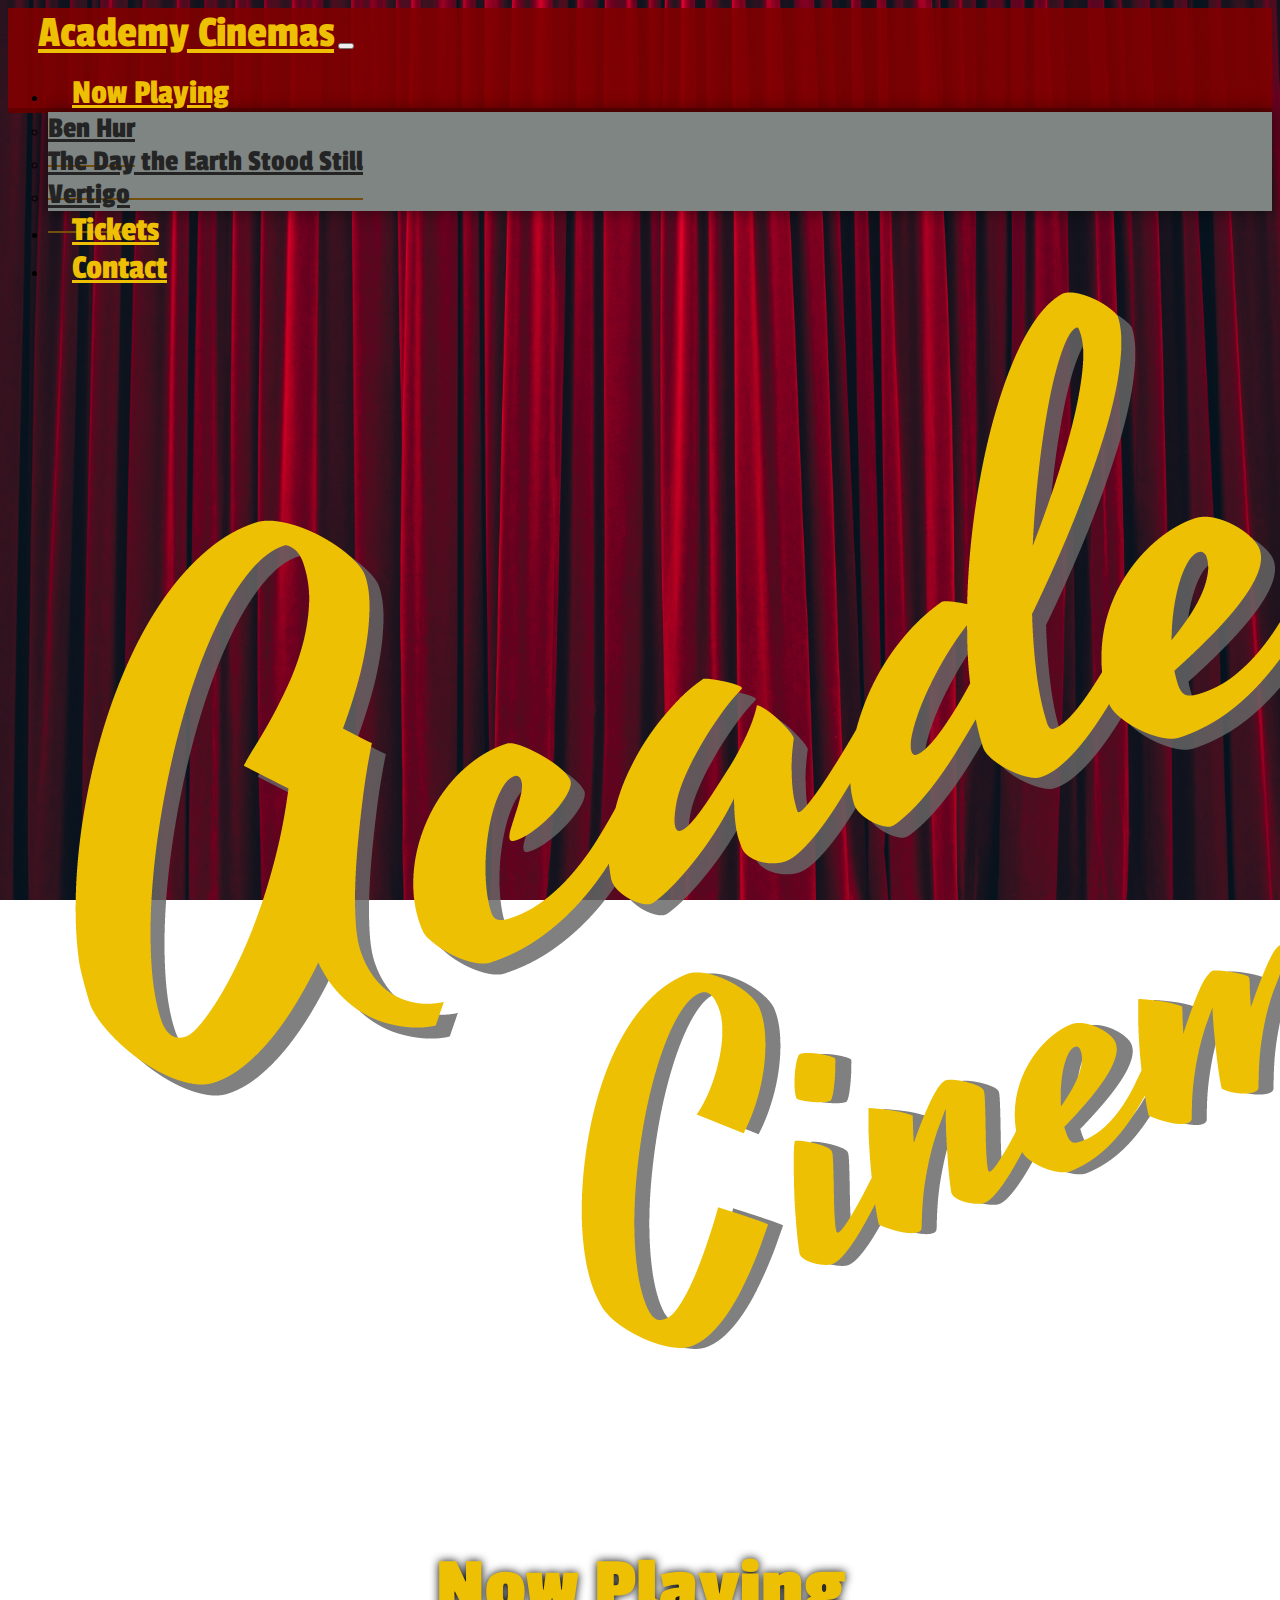
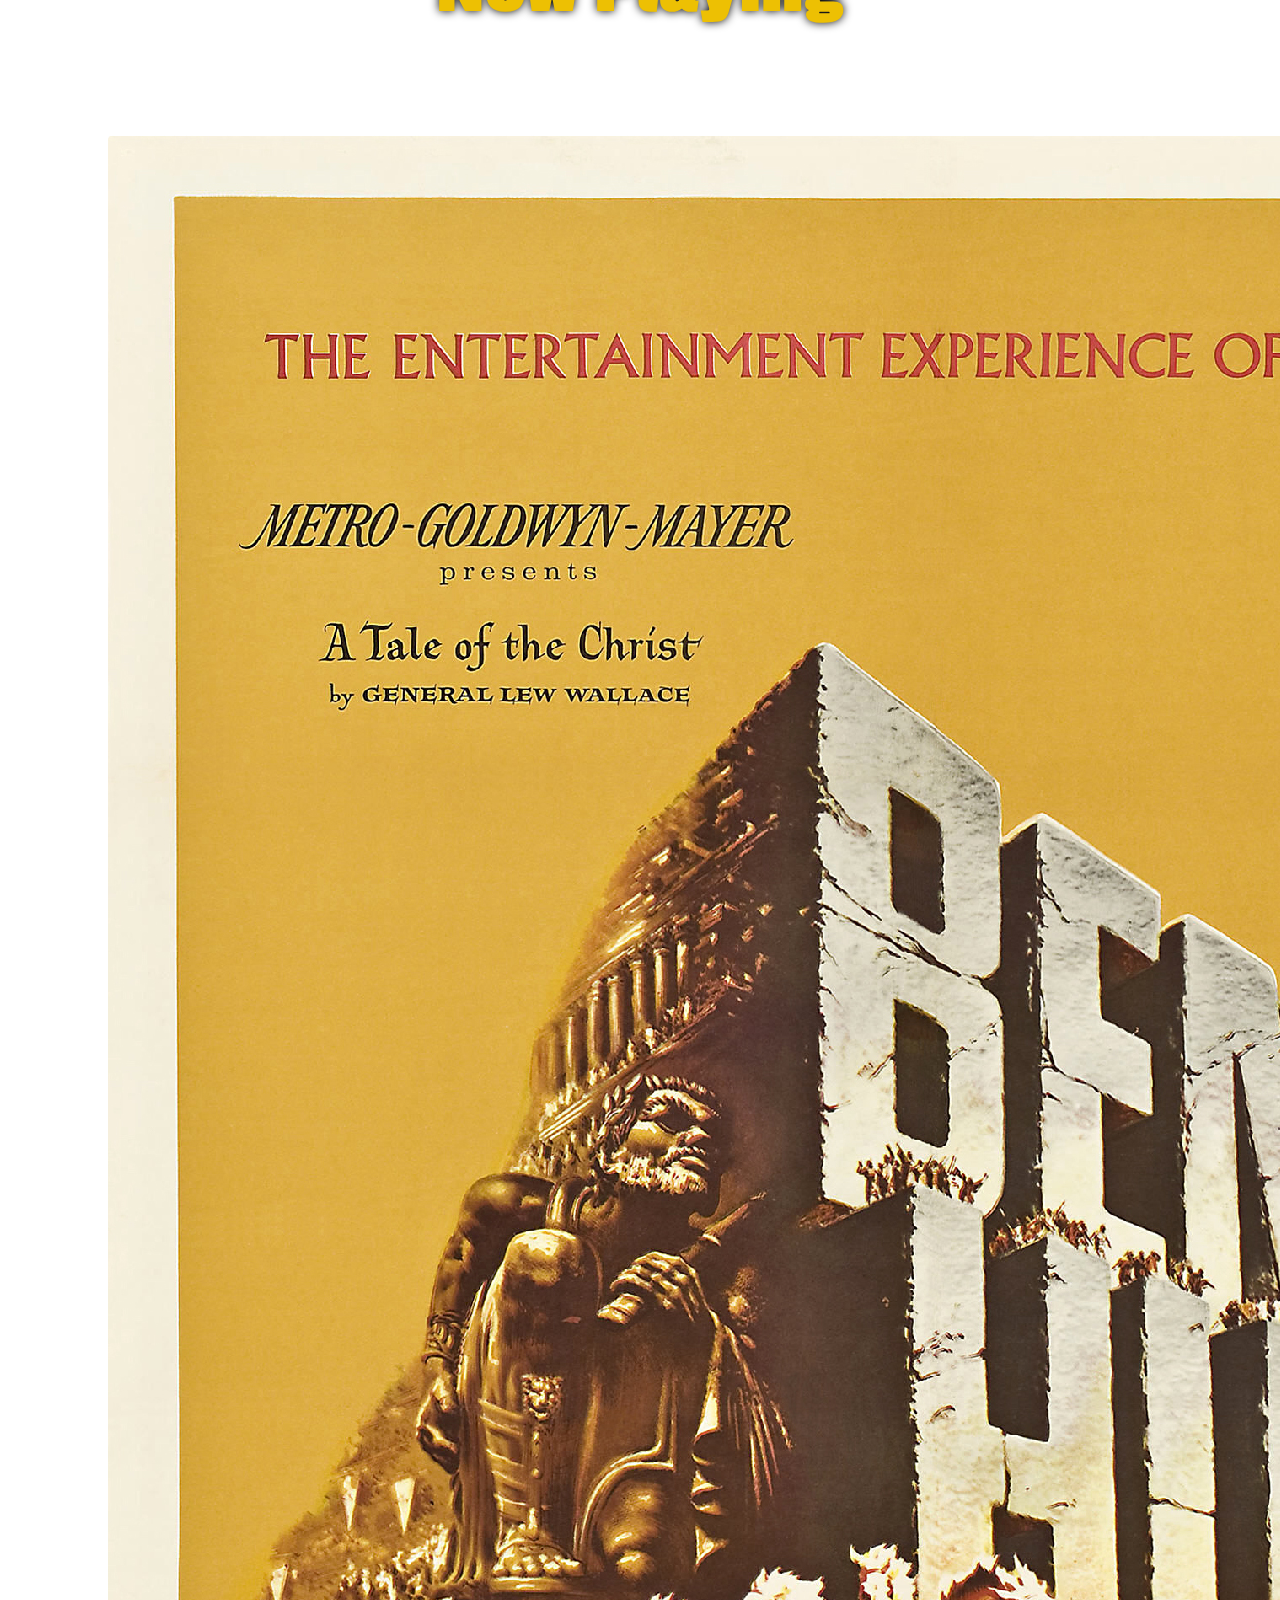
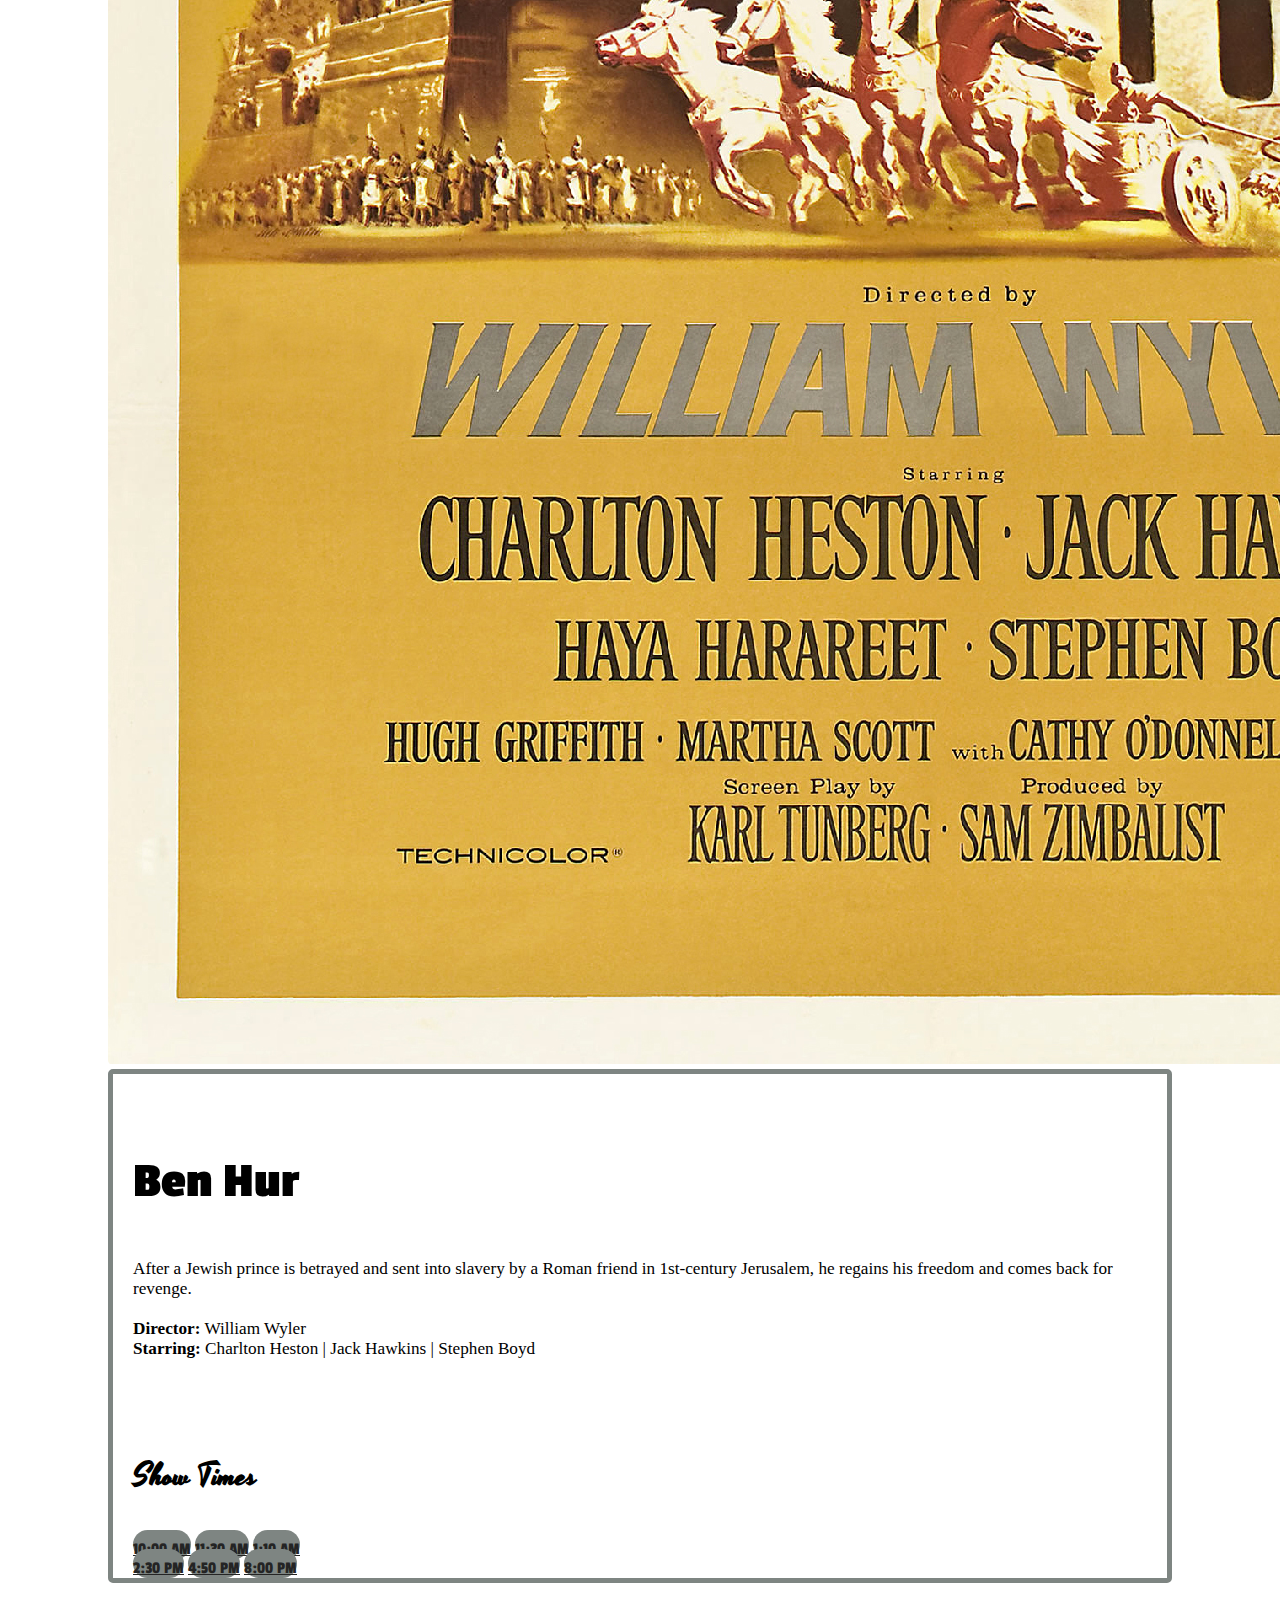
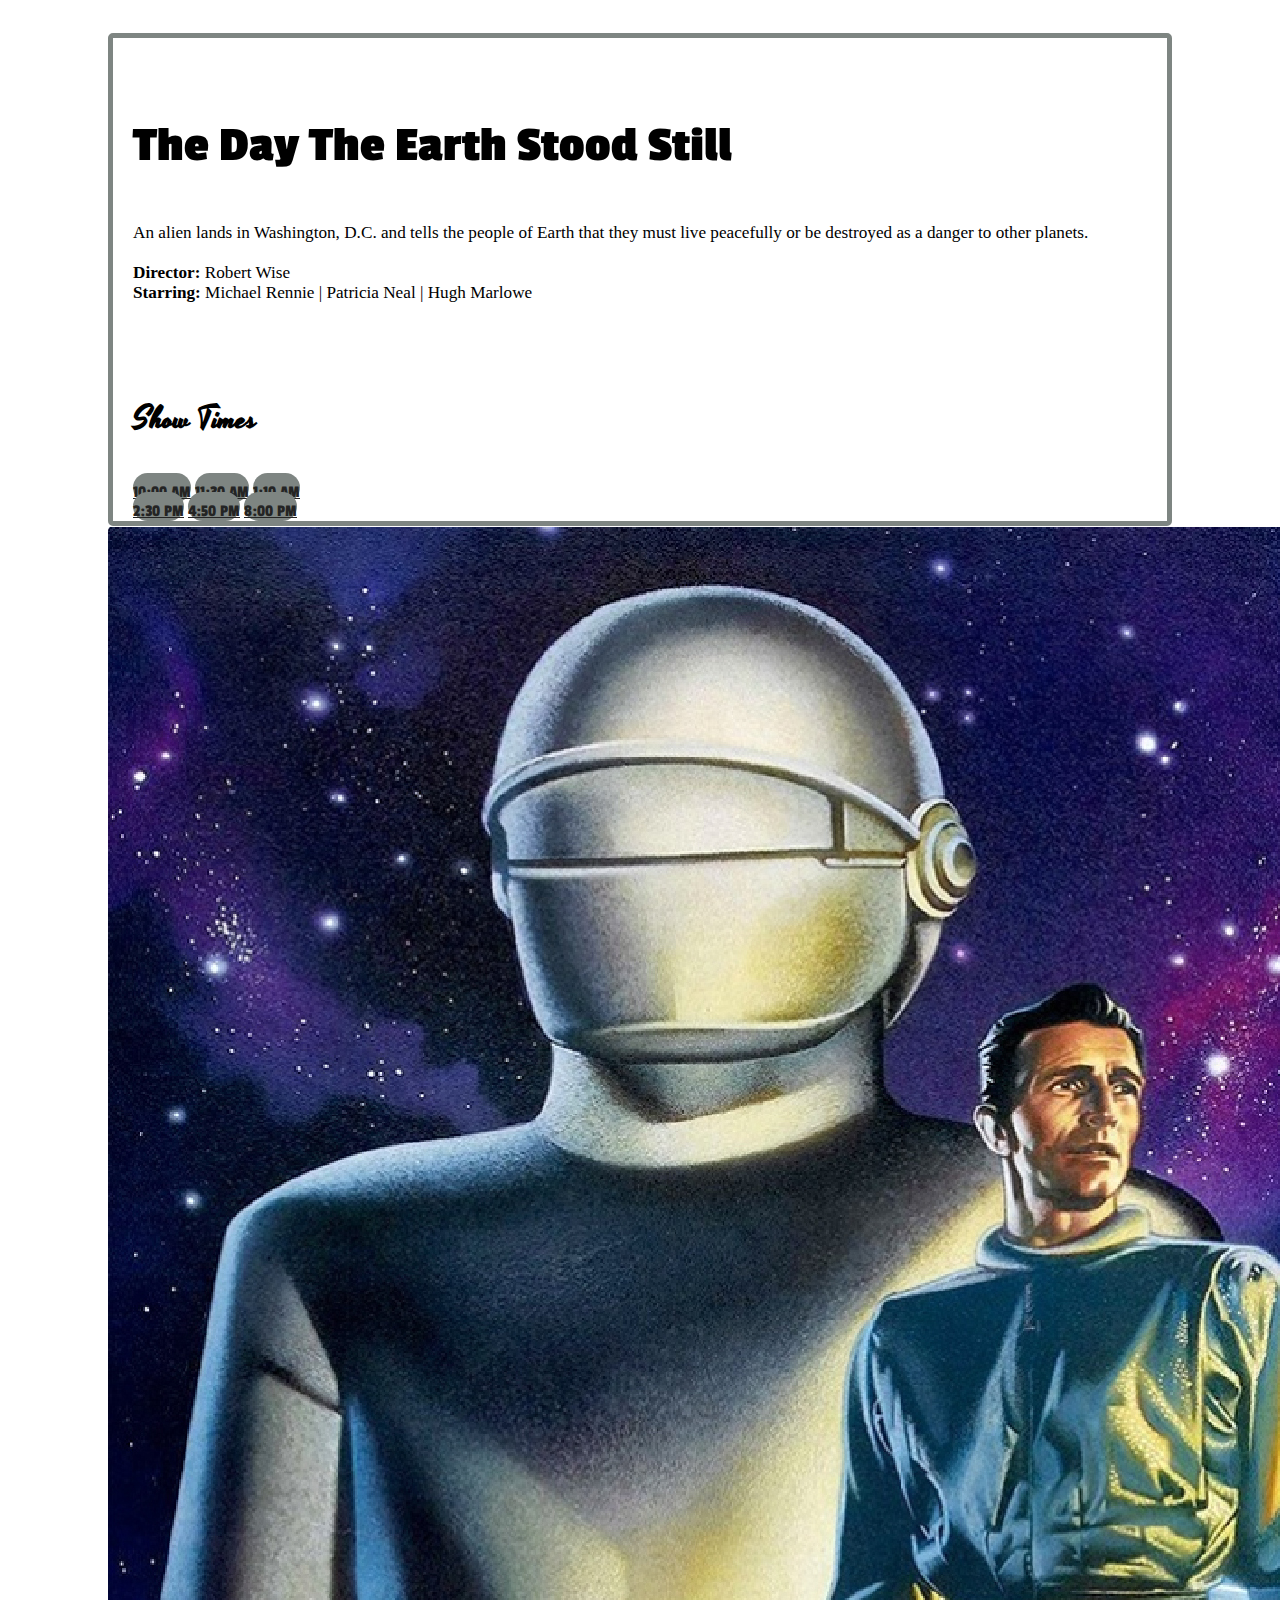
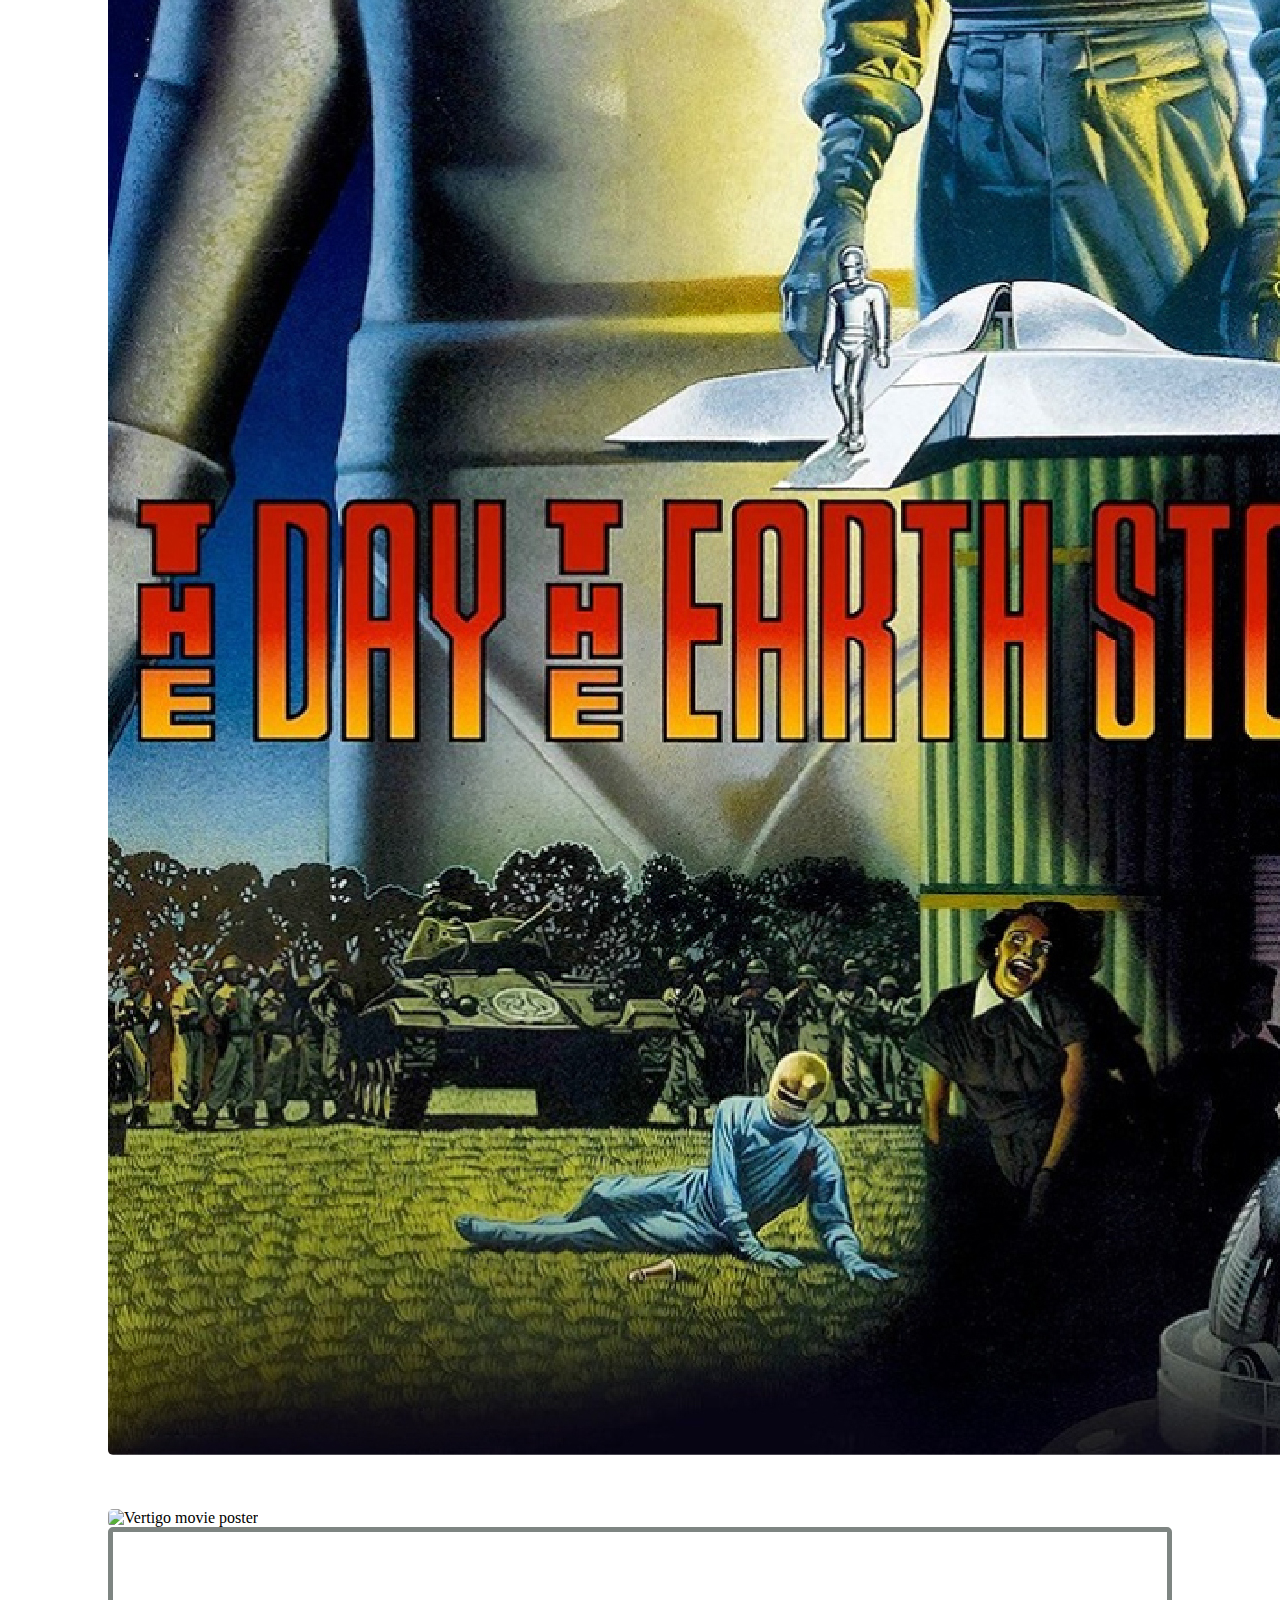
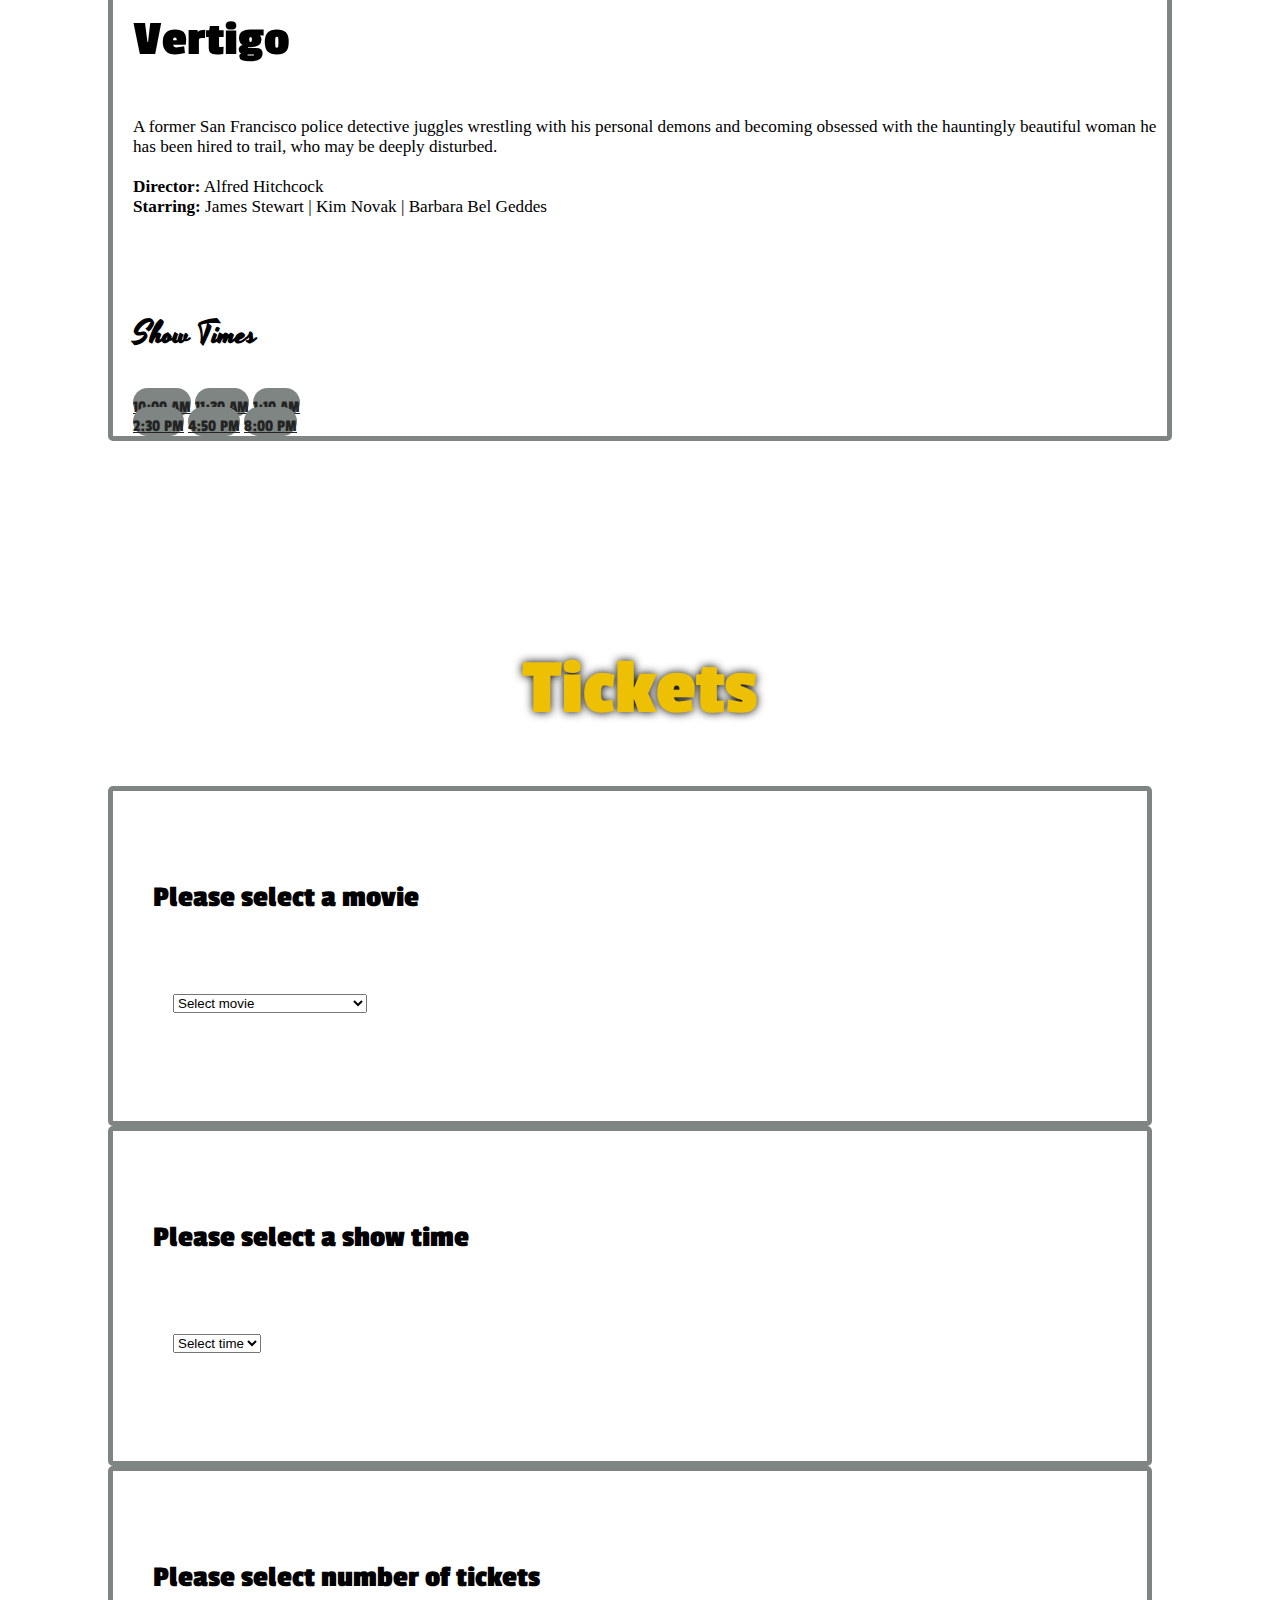
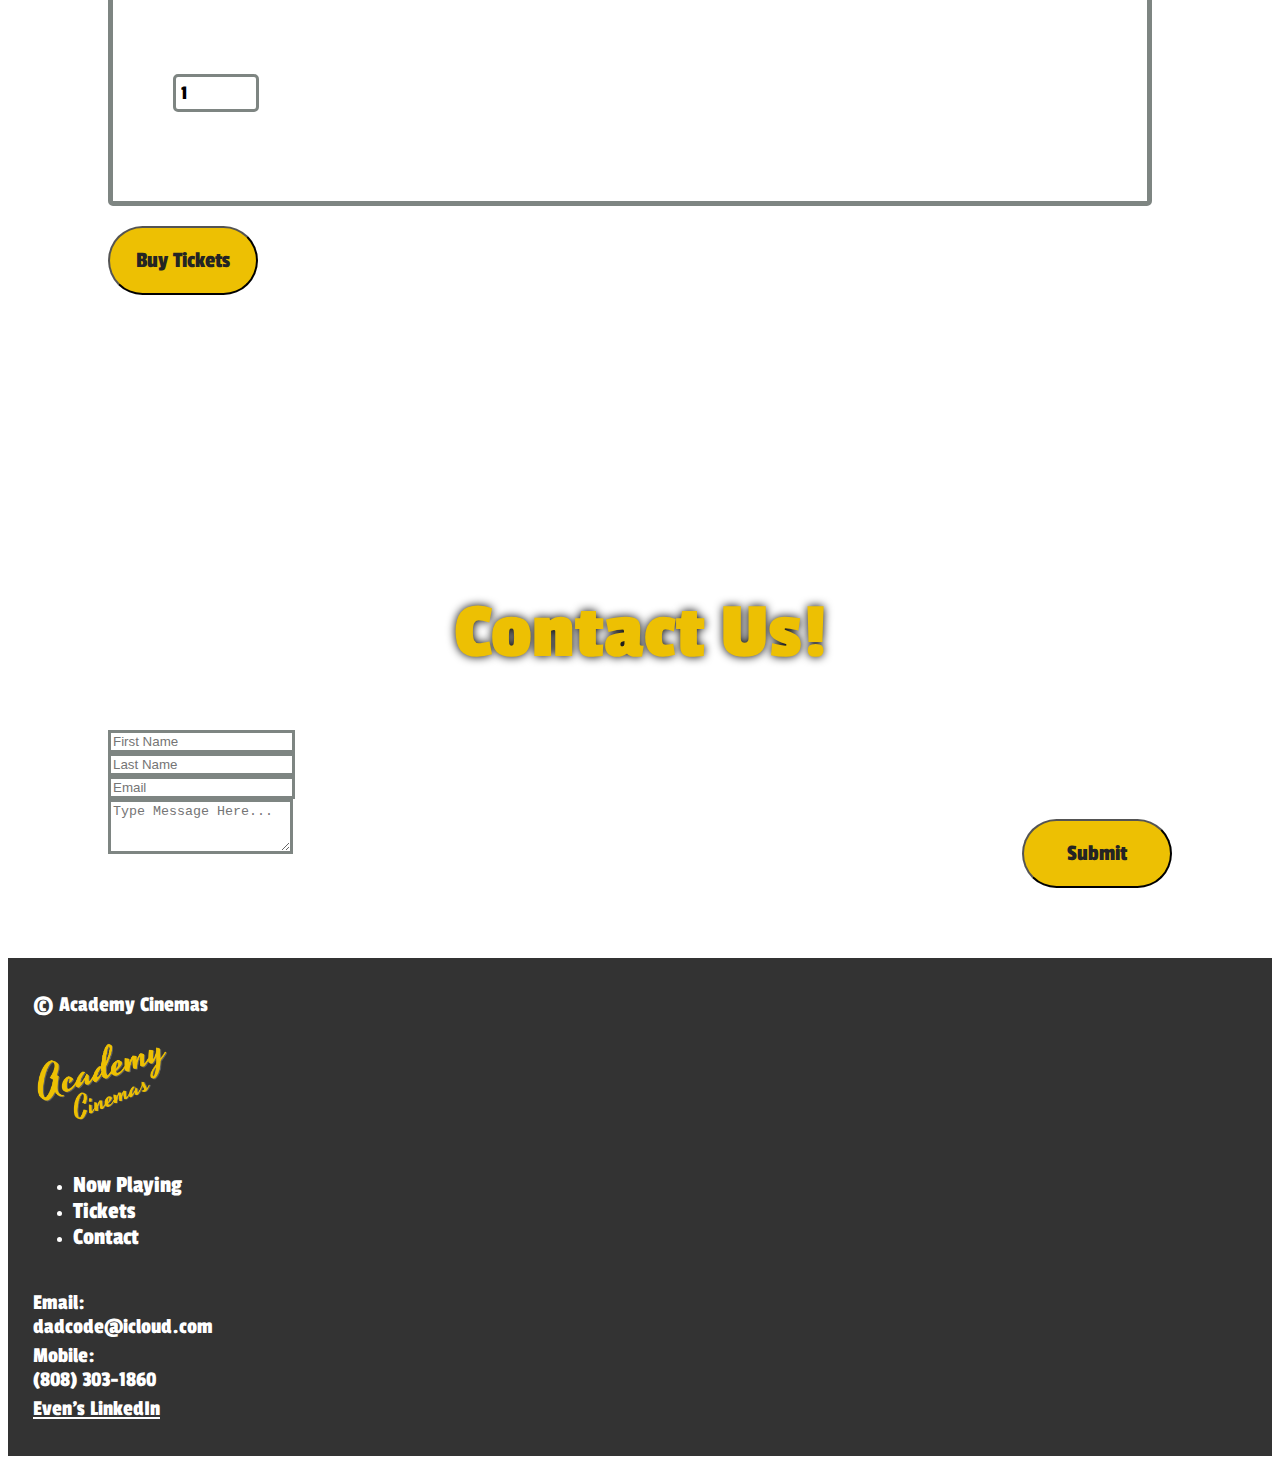
==== Projects/Academy-Cinemas/index.html @ 4727dcba "Imported projects into portfolio repository" ====
<!DOCTYPE html>
<html lang="en">
  <head>
    <meta charset="utf-8" />
    <meta name="viewport" content="width=device-width, initial-scale=1" />
    <title>Academy Cinemas</title>
    <!--BOOTSTRAP CSS-->
    <link
      href="https://cdn.jsdelivr.net/npm/bootstrap@5.2.3/dist/css/bootstrap.min.css"
      rel="stylesheet"
      integrity="sha384-rbsA2VBKQhggwzxH7pPCaAqO46MgnOM80zW1RWuH61DGLwZJEdK2Kadq2F9CUG65"
      crossorigin="anonymous" />
    <!--CUSTOM CSS listed last to override Bootstrap CSS
    based on levels of specificity-->
    <link href="css/custom.css" rel="stylesheet" />
    <!--Custom CSS for multiple screen sizes-->
    <link href="css/custom-css-media.css" rel="stylesheet" />
  </head>
  <body>
    <!--BOOTSTRAP JAVASCRIPT-->
    <script
      src="https://cdn.jsdelivr.net/npm/bootstrap@5.2.3/dist/js/bootstrap.bundle.min.js"
      integrity="sha384-kenU1KFdBIe4zVF0s0G1M5b4hcpxyD9F7jL+jjXkk+Q2h455rYXK/7HAuoJl+0I4"
      crossorigin="anonymous"></script>
    <!--NAVBAR-->
    <nav class="navbar navbar-expand-lg sticky-top">
      <div class="container-fluid">
        <a class="navbar-brand" href="#">Academy Cinemas</a>
        <button
          class="navbar-toggler"
          type="button"
          data-bs-toggle="collapse"
          data-bs-target="#navbarNavDropdown"
          aria-controls="navbarNavDropdown"
          aria-expanded="false"
          aria-label="Toggle navigation">
          <span class="navbar-toggler-icon"></span>
        </button>
        <div class="collapse navbar-collapse" id="navbarNavDropdown">
          <ul class="navbar-nav">
            <li class="nav-item dropdown">
              <a
                class="nav-link dropdown-toggle"
                href="#"
                role="button"
                data-bs-toggle="dropdown"
                aria-expanded="false">
                Now Playing
              </a>
              <ul class="dropdown-menu">
                <li><a class="dropdown-item" href="#ben-hur">Ben Hur</a></li>
                <li>
                  <a class="dropdown-item" href="#stood-still"
                    >The Day the Earth Stood Still</a
                  >
                </li>
                <li>
                  <a class="dropdown-item" href="#vertigo">Vertigo</a>
                </li>
              </ul>
            </li>
            <li class="nav-item">
              <a class="nav-link" href="#tickets">Tickets</a>
            </li>
            <li class="nav-item">
              <a class="nav-link" href="#contact">Contact</a>
            </li>
          </ul>
        </div>
      </div>
    </nav>
    <!--LOGO-->
    <header class="row justify-content-center">
      <img
        src="images/logo.png"
        class="img-fluid col-lg-6"
        id="header-image"
        alt="Academy Cinemas logo" />
    </header>
    <!--NOW PLAYING-->
    <section>
      <div class="container" id="now-playing">
        <h1>Now Playing</h1>
        <!--BEN-HUR-->
        <div class="d-flex flex-row flex-wrap spacer" id="ben-hur">
          <div class="col-lg-5 mx-auto">
            <img
              src="images/ben-hur.jpg"
              class="img-fluid"
              alt="Ben Hur movie poster" />
          </div>
          <div class="card col-lg-5 mx-auto">
            <div class="card-body">
              <h3 class="card-title">Ben Hur</h3>
              <!--BEN-HUR MOVIE DESCRIPTION-->
              <p class="lead">
                After a Jewish prince is betrayed and sent into slavery by a
                Roman friend in 1st-century Jerusalem, he regains his freedom
                and comes back for revenge.
                <br />
                <br />
                <strong> Director:</strong> William Wyler
                <br />
                <strong>Starring:</strong> Charlton Heston | Jack Hawkins |
                Stephen Boyd
              </p>
              <br />
              <br />
              <!--BEN-HUR SHOW TIMES-->
              <h4 class="card-title">Show Times</h4>
              <div class="row">
                <div class="col">
                  <a class="btn" href="#tickets" role="button">10:00 AM</a>
                  <a class="btn" href="#tickets" role="button">11:30 AM</a>
                  <a class="btn" href="#tickets" role="button">1:10 AM</a>
                </div>
              </div>
              <div class="row">
                <div class="col">
                  <a class="btn" href="#tickets" role="button">2:30 PM</a>
                  <a class="btn" href="#tickets" role="button">4:50 PM</a>
                  <a class="btn" href="#tickets" role="button">8:00 PM</a>
                </div>
              </div>
            </div>
          </div>
        </div>
        <!--THE DAY THE EARTH STOOD STILL-->
        <div class="d-flex flex-row flex-wrap-reverse spacer" id="stood-still">
          <div class="card col-lg-5 mx-auto">
            <div class="card-body">
              <h3 class="card-title">The Day The Earth Stood Still</h3>
              <!--THE DAY THE EARTH STOOD STILL MOVIE DESCRIPTION-->
              <p class="lead">
                An alien lands in Washington, D.C. and tells the people of Earth
                that they must live peacefully or be destroyed as a danger to
                other planets.
                <br />
                <br />
                <strong> Director:</strong> Robert Wise
                <br />
                <strong>Starring:</strong> Michael Rennie | Patricia Neal | Hugh
                Marlowe
              </p>
              <br />
              <br />
              <!--THE DAY THE EARTH STOOD STILL SHOW TIMES-->
              <h4 class="card-title">Show Times</h4>
              <div class="row">
                <div class="col">
                  <a class="btn" href="#tickets" role="button">10:00 AM</a>
                  <a class="btn" href="#tickets" role="button">11:30 AM</a>
                  <a class="btn" href="#tickets" role="button">1:10 AM</a>
                </div>
              </div>
              <div class="row">
                <div class="col">
                  <a class="btn" href="#tickets" role="button">2:30 PM</a>
                  <a class="btn" href="#tickets" role="button">4:50 PM</a>
                  <a class="btn" href="#tickets" role="button">8:00 PM</a>
                </div>
              </div>
            </div>
          </div>
          <div class="col-lg-5 mx-auto">
            <img
              src="images/earth-stood-still.jpg"
              class="img-fluid"
              alt="The Day The Earth Stood Still movie poster" />
          </div>
        </div>
        <!--VERTIGO-->
        <div class="d-flex flex-row flex-wrap spacer" id="vertigo">
          <div class="col-lg-5 mx-auto">
            <img
              src="images/vertigo.jpg"
              class="img-fluid"
              alt="Vertigo movie poster" />
          </div>
          <div class="card col-lg-5 mx-auto">
            <div class="card-body">
              <h3 class="card-title">Vertigo</h3>
              <!--VERTIGO DESCRIPTION-->
              <p class="lead">
                A former San Francisco police detective juggles wrestling with
                his personal demons and becoming obsessed with the hauntingly
                beautiful woman he has been hired to trail, who may be deeply
                disturbed.
                <br />
                <br />
                <strong> Director:</strong> Alfred Hitchcock
                <br />
                <strong>Starring:</strong> James Stewart | Kim Novak | Barbara
                Bel Geddes
              </p>
              <br />
              <br />
              <!--VERTIGO SHOW TIMES-->
              <h4 class="card-title">Show Times</h4>
              <div class="row">
                <div class="col">
                  <a class="btn" href="#tickets" role="button">10:00 AM</a>
                  <a class="btn" href="#tickets" role="button">11:30 AM</a>
                  <a class="btn" href="#tickets" role="button">1:10 AM</a>
                </div>
              </div>
              <div class="row">
                <div class="col">
                  <a class="btn" href="#tickets" role="button">2:30 PM</a>
                  <a class="btn" href="#tickets" role="button">4:50 PM</a>
                  <a class="btn" href="#tickets" role="button">8:00 PM</a>
                </div>
              </div>
            </div>
          </div>
        </div>
      </div>
    </section>
    <!--TICKETS-->
    <section>
      <div class="container spacer" id="tickets">
        <h1>Tickets</h1>
        <div class="d-flex flex-row flex-wrap">
          <!--MOVIE SELECTION-->
          <div class="col">
            <div class="card text-center">
              <h5 class="card-title">Please select a movie</h5>
              <div class="card-body">
                <select class="form-select" aria-label="Movie title selection">
                  <option selected>Select movie</option>
                  <option value="1">Ben-Hur</option>
                  <option value="2">The Day the Earth Stood Still</option>
                  <option value="3">Vertigo</option>
                </select>
              </div>
            </div>
          </div>
          <!--TIME SELECTION-->
          <div class="col">
            <div class="card text-center">
              <h5 class="card-title">Please select a show time</h5>
              <div class="card-body">
                <select class="form-select" aria-label="Show time selection">
                  <option selected>Select time</option>
                  <option value="1">10:00 AM</option>
                  <option value="2">11:30 AM</option>
                  <option value="3">1:10 PM</option>
                  <option value="4">2:30 PM</option>
                  <option value="5">4:50 PM</option>
                  <option value="6">8:00 PM</option>
                </select>
              </div>
            </div>
          </div>
          <!--NUMBER OF TICKETS-->
          <div class="col">
            <div class="card text-center">
              <h5 class="card-title">Please select number of tickets</h5>
              <div class="card-body">
                <input type="number" id="quantity" value="1" step="1" />
              </div>
            </div>
          </div>
        </div>
        <!--BUT TICKETS BUTTON-->
        <div class="row justify-content-center">
          <div class="col-auto">
            <button type="submit" class="btn yellow-btn">Buy Tickets</button>
          </div>
        </div>
      </div>
    </section>
    <!--CONTACT FORM-->
    <section>
      <div class="container" id="contact">
        <h1>Contact Us!</h1>
        <div class="row gy-4">
          <div class="col">
            <input type="text" class="form-control" placeholder="First Name" />
          </div>
          <div class="col">
            <input type="text" class="form-control" placeholder="Last Name" />
          </div>
          <div>
            <input type="email" class="form-control" placeholder="Email" />
          </div>
          <div>
            <textarea
              class="form-control"
              rows="3"
              placeholder="Type Message Here..."></textarea>
            <button type="submit" class="btn yellow-btn" id="contact-submit">
              Submit
            </button>
          </div>
        </div>
      </div>
    </section>
    <!--FOOTER-->
    <section>
      <div class="container-fluid footer-container">
        <div class="row">
          <div class="col-md-3 text-center footer-column">
            <p class="footer-text">&copy; Academy Cinemas</p>
          </div>
          <div class="col-md-3 text-center footer-column">
            <img
              src="images/logo.png"
              alt="Academy Cinemas logo"
              class="footer-img" />
          </div>
          <div class="col-md-3 text-center footer-column">
            <ul class="nav flex-column">
              <li class="nav-item">
                <a href="#now-playing" class="nav-link footer-text"
                  >Now Playing</a
                >
              </li>
              <li class="nav-item">
                <a href="#tickets" class="nav-link footer-text">Tickets</a>
              </li>
              <li class="nav-item">
                <a href="#contact" class="nav-link footer-text">Contact</a>
              </li>
            </ul>
          </div>
          <div class="col-md-3 text-center footer-column">
            <p class="footer-text">Email:<br />dadcode@icloud.com</p>
            <p class="footer-text">Mobile:<br />(808) 303-1860</p>
            <p class="footer-text">
              <a
                href="https://www.linkedin.com/in/wiseinvestment/"
                class="footer-text">
                Even's LinkedIn
              </a>
            </p>
          </div>
        </div>
      </div>
    </section>
  </body>
</html>
---- Projects/Academy-Cinemas/css/custom.css ----
/*Font Passion One from fonts.google.com*/
@import url('https://fonts.googleapis.com/css2?family=Passion+One&display=swap');
/*Font Yesteryear from fonts.google.com*/
@import url('https://fonts.googleapis.com/css2?family=Yesteryear&display=swap');

/*Creates global CSS variables that can be reused
throughout the file*/
:root{
    --main-color: rgb(126, 133, 130);
    --main-color-accent: rgb(237, 192, 3);
    --main-color-transparent: rgba(126, 133, 130, 0.8);
    --secondary-color: rgba(128, 0, 0, 0.9);
    --accent-color: rgb(36, 36, 36);
    --accent-text-color: rgb(255, 255, 255);
    --main-font-family: 'Passion One', cursive;
    --secondary-font-family: "Yesteryear", cursive;
}

html{
    scroll-padding-top: 100px;
}

body{
    background-image: url(../images/theater-curtains.jpg);
    background-size: 100% 120%; /*100% horizontally and
    120% vertically*/
    background-attachment: fixed;
    overflow-x: hidden; /*Removes left to right scroll bar*/
}

/*NAVBAR*/

.navbar{
    background-color: var(--secondary-color);
    border-bottom: 5px solid rgb(98, 0, 0);
    height: 100px;
}

/*Affects the title in the navebar Academy Cinemas*/
.navbar-brand{
    color: var(--main-color-accent);
    font-family: var(--main-font-family);
    font-size: 45px;
    padding-left: 30px;
}

.nav-link{
    color: var(--main-color-accent);
    font-family: var(--main-font-family);
    font-size: 35px;
}

/*Affects the hover state of the links in the navbar*/
.nav-link:hover{
    color: var(--main-color-transparent);
    text-shadow: 0 0 3px rgba(255, 123, 0, 0, 0.6);
}

/*Set the color of the link that has been clicked on
in other words the "active link"*/
.nav-link:focus{
    color: var(--accent-text-color);
    text-shadow: 0 0 3px rgba(255, 123, 0, 0, 0.6);
}

/*Adjusts the left padding of the navbar links*/
.navbar-expand-lg .navbar-nav .nav-link{
    padding-left: 1.5rem;
}

/*MOVIE DROP DOWN MENU*/

/*Targets the drop down menu that contains the links for
each movie title*/
.dropdown-menu{
    border: none; /*Removes the thin black border*/
    border-radius: 0;
    box-shadow: 0px 0px 16px 2px rgba(0, 0, 0, 0.4);
    background-color: var(--main-color);
    padding: 0px; /*Overrides Bootsraps padding on the
    top and bottom of the drop down menu*/
}

/*Sets up the styling for each movie link in the
drop down menu*/
.dropdown-item{
    color: var(--accent-color);
    font-family: var(--main-font-family);
    text-align: center;
    font-size: 30px;
    padding-top: 15px; /*Adds some space to the top of
    each link to center them*/
    padding-bottom: 20px; /*Adds some space to the bottom
    of each link  to center them*/
    border-bottom: 2px solid rgb(117, 77, 13);
}

.dropdown-item:hover, .dropown-item:focus{
    color: var(--accent-text-color);
    background-color: var(--main-color);
}

/*MOBILE MENU*/

.navebar-toggler{
    border: none;
    transition: 0.5s ease;
}

.navbar-toggler:focus{
    box-shadow: 0 0 0 var(--bs-navbar-toggler-focus-width) rgb(98, 0, 0);
    transition: 0.5s ease;
}

.navbar-toggler-icon{
    background-image: url("data:image/svg+xml,%3csvg xmlns='http://www.w3.org/2000/svg' viewBox='0 0 30 30'%3e%3cpath stroke='rgb%28237, 192, 3%29' stroke-linecap='round' stroke-miterlimit='10' stroke-width='2' d='M4 7h22M4 15h22M4 23h22'/%3e%3c/svg%3e");
}

/*HEADER IMAGE*/

#header-image{
    padding-top: 150px;
}

/*GENERAL STYLING*/

h1, h2, h4, h5, p{
   cursor: default; /*Changes the cursor back to the
   default arrow instead of a text cursor when hovering
   your ouse over text*/
}

h1{
    font-family: var(--main-font-family);
    color: var(--main-color-accent);
    text-shadow: 0 0 10px rgb(0, 0, 0);
    text-align: center;
    font-size: 100px;
}

h3{
   font-family: var(--main-font-family); 
   font-size: 50px;
}

h5{
    font-size: 30px;
    font-family: var(--main-font-family);
}

h4{
    font-family: var(--secondary-font-family);
    font-size: 25px;
}

b{
   font-weight: 600; 
}

img{
    border-radius: 5px;
}

/*MOVIE CARDS*/

.container{
    padding: 100px;
}

.card{
    border: 5px solid var(--main-color);
    border-radius: 5px;
    background-color: rgba(255, 255, 255, 0.9);

}

.card-body{
    padding-top: 30px;
    padding-left: 20px;
}

.spacer{
    padding-top: 50px;
}

/*BUTTONS*/

/*Creates the main styling for buttons that contain the
Boootstrap .btn class*/
.btn{
    background-color: var(--main-color);
    border-radius: 20px;
    margin-top: 5px;
    margin-bottom: 10px;
    padding-top: 10px;
    color: var(--accent-color);
    font-family: var(--main-font-family);
    font-size: 18px;
}

.btn:focus{
    border-color: transparent; /*Overrides Bootstraps dark
    border when the user clicks on the button*/
    background-color: var(--main-color);
    color: var(--accent-text-color);
}

.btn:hover{
    border-color: transparent;
    background-color: var(--main-color);
    color: var(--accent-text-color);
}

/*Added styling for yellow buttons for the buy tickets and
contact form sections*/
.yellow-btn{
    background-color: var(--main-color-accent);
    padding: 20px;
    border-radius: 40px;
    font-size: 25px;
    color: var(--accent-color);
    width: 150px;
    margin-top: 20px;
    margin-bottom: 40px;
}

.yello-btn:hover, .yellow-btn:focus{
    background-color: var(--main-color-accent);
    color: var(--accent-text-color);
}

/*TICKET CARDS*/

/*Specifically styles the card class within the element
containing the tickets id*/
#tickets .card{
    padding: 40px;
    height: 250px;
    margin-right: 20px;
    background-color: white;
}

.forms-select{
    font-family: var(--main-font-family);
    font-size: 20px;
    border: 3px solid var(--main-color);
    transition: border-color 0.5s ease-in;
}

.form-select:focus{
    border-color: var(--secondary-color);
    box-shadow: none; /*Overrides bootstraps box shadow*/
    transition: 0.5s ease;
}

/*Select number of tickets input*/
input[type="number"]{
    width: 70px;
    padding: 5px;
    border: 3px solid var(--main-color);
    border-radius: 5px;
    font-family: var(--main-font-family);
    font-size: 20px;
    transition: border-color 0.5s ease-in;
}

input[type="number"]:focus{
    border: 3px solid var(--secondary-color);
    transition: 0.5s ease-in;
    outline: 0; /*Removes the default outline set by
    the browser*/
}

/*CONTACT FORM*/

.form-control{
    border: 3px solid var(--main-color);
    transition: 1s ease;
}

/*Overides Bootstrap's focus effect*/
.form-control:focus{
    color: #212529;
    border-color: var(--secondary-color);
    box-shadow: 0 0 0px .25rem var(--main-color);
}

/*Adjusts the contact form submit button to the right
side of the screen*/
#contact-submit{
    float: right;
}

/*FOOTER*/
footer{
    border-top: 5px solid var(--main-color);
    background-color: rgba(0, 0, 0, 0.6);
    margin: 0px -15px 0px -15px; /*Extends the footer beyond
    the webpage on the left and right sides leaving no
    white space*/
}

.footer-text{
    font-family: var(--main-font-family);
    color: var(--accent-text-color);
    font-size: 30px;
}


/*Specifically styles the footer image separate from the
other images on the page and overides the img type selector styling*/
.footer-img{
    width: auto;
    height: 130px;
}

/*CONTACT FOOTER*/

.contact-container{
    background-color: rgba(0, 0, 0, 0.6);
    border-top: 5px solid var(--main-color);
    padding: 20px;
    text-align: center;
    margin: 0px -15px 0px -15px;
    margin-top: 0;
}

.contact-title{
    font-family: var(--main-font-family);
    color: var(--accent-text-color);
    font-size: 30px;
    margin-bottom: 20px;
}

.contact-info{
    font-family: var(--main-font-family);
    color: var(--accent-text-color);
    font-size: 18px;
    line-height: 1.6;
    margin-bottom:10px;
}

/* Augmented Footer Section */
.footer-container {
    background-color: rgba(0, 0, 0, 0.8);
    padding: 20px 15px;
    color: var(--accent-text-color);
  }
  
  .footer-column {
    padding: 10px;
  }
  
  .footer-img {
    height: 80px;
    margin-bottom: 10px;
  }
  
  .nav-link.footer-text {
    color: var(--accent-text-color);
    font-size: 24px;
    text-decoration: none;
  }
  
  .nav-link.footer-text:hover {
    color: var(--main-color-accent);
  }
  
  .footer-text {
    font-size: 22px;
    margin: 5px 0;
  }
---- Projects/Academy-Cinemas/css/custom-css-media.css ----
@media screen and (min-width: 990px){
    /*calc(minimum size + (maximum size - minimum size) *
    ((Viewport width percentage - minimum viewport width) /
    (maximum viewport width - minimum viewport width)))*/
    h1{
       font-size: calc(50px + (100 - 50) * ((100vw - 320px) / (1920 - 320))) 
    }

    h4{
        font-size: calc(25px + (35 - 25) * ((100vw - 320px) / (1920 - 320)));
    }

    .lead, .btn{
        font-size: calc(16px + (18 - 16) * ((100vw - 320px) / (1920 - 320)));
    }

    .yellow-btn{
        font-size: calc(20px + (25 - 20) * ((100vw - 320px) / (1920 - 320)));
    }
}

@media screen and (max-width: 990px){
    .navbar-collapse{
        background-color: var(--secondary-color);
        border-bottom: 5px solid rgb(98, 0, 0);
        margin-top: 14px; /*Removes the overlap between the
        navbar and navbar collapse*/
        margin-left: -15px;
        margin-right: -15px;
    }

    .nav-link{
        margin-left: 20px;
    }

    .dropdown-item{
        text-align: left;
        padding-left: 60px;
    }
}

@media screen and (max-width: 1200px){
    html{
        scroll-padding-top: 300px
    }
    
    img{
        margin-bottom: 30px;
    }

    .container{
        padding: 50px;
    }
}
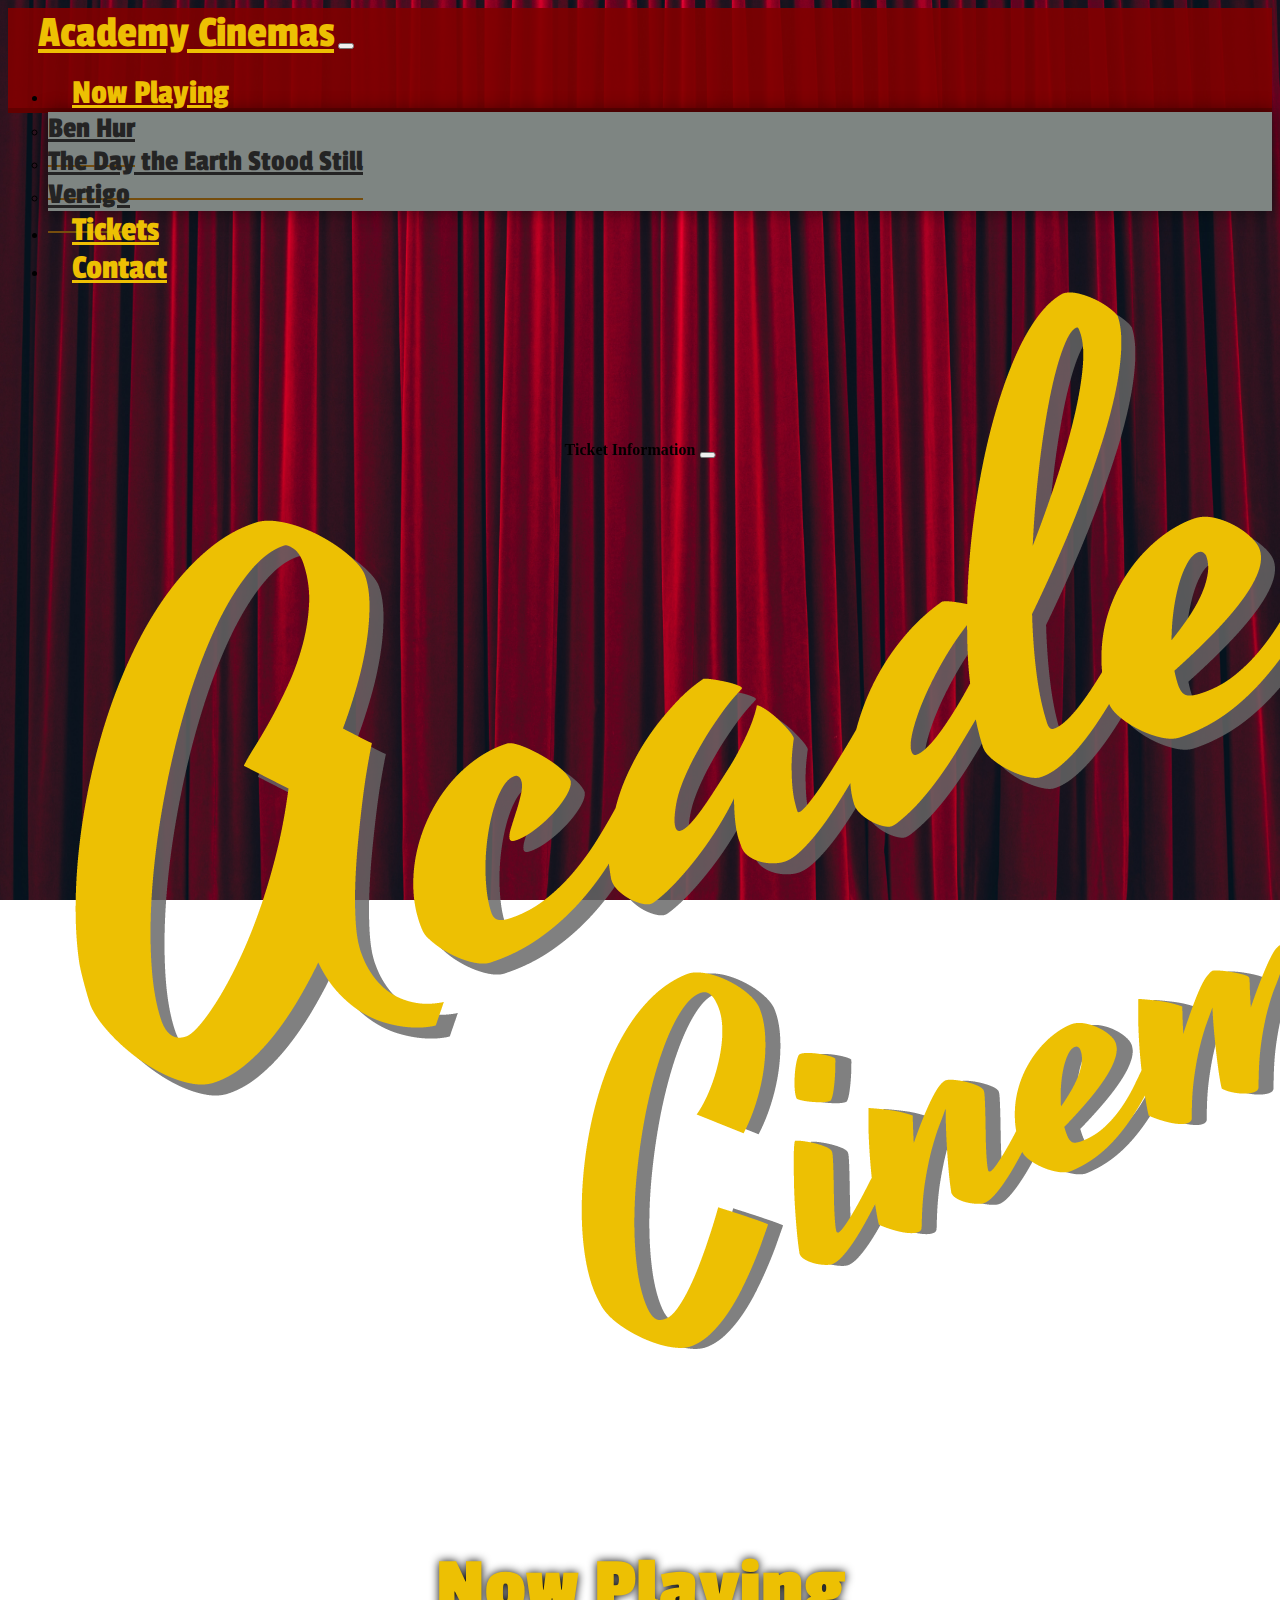
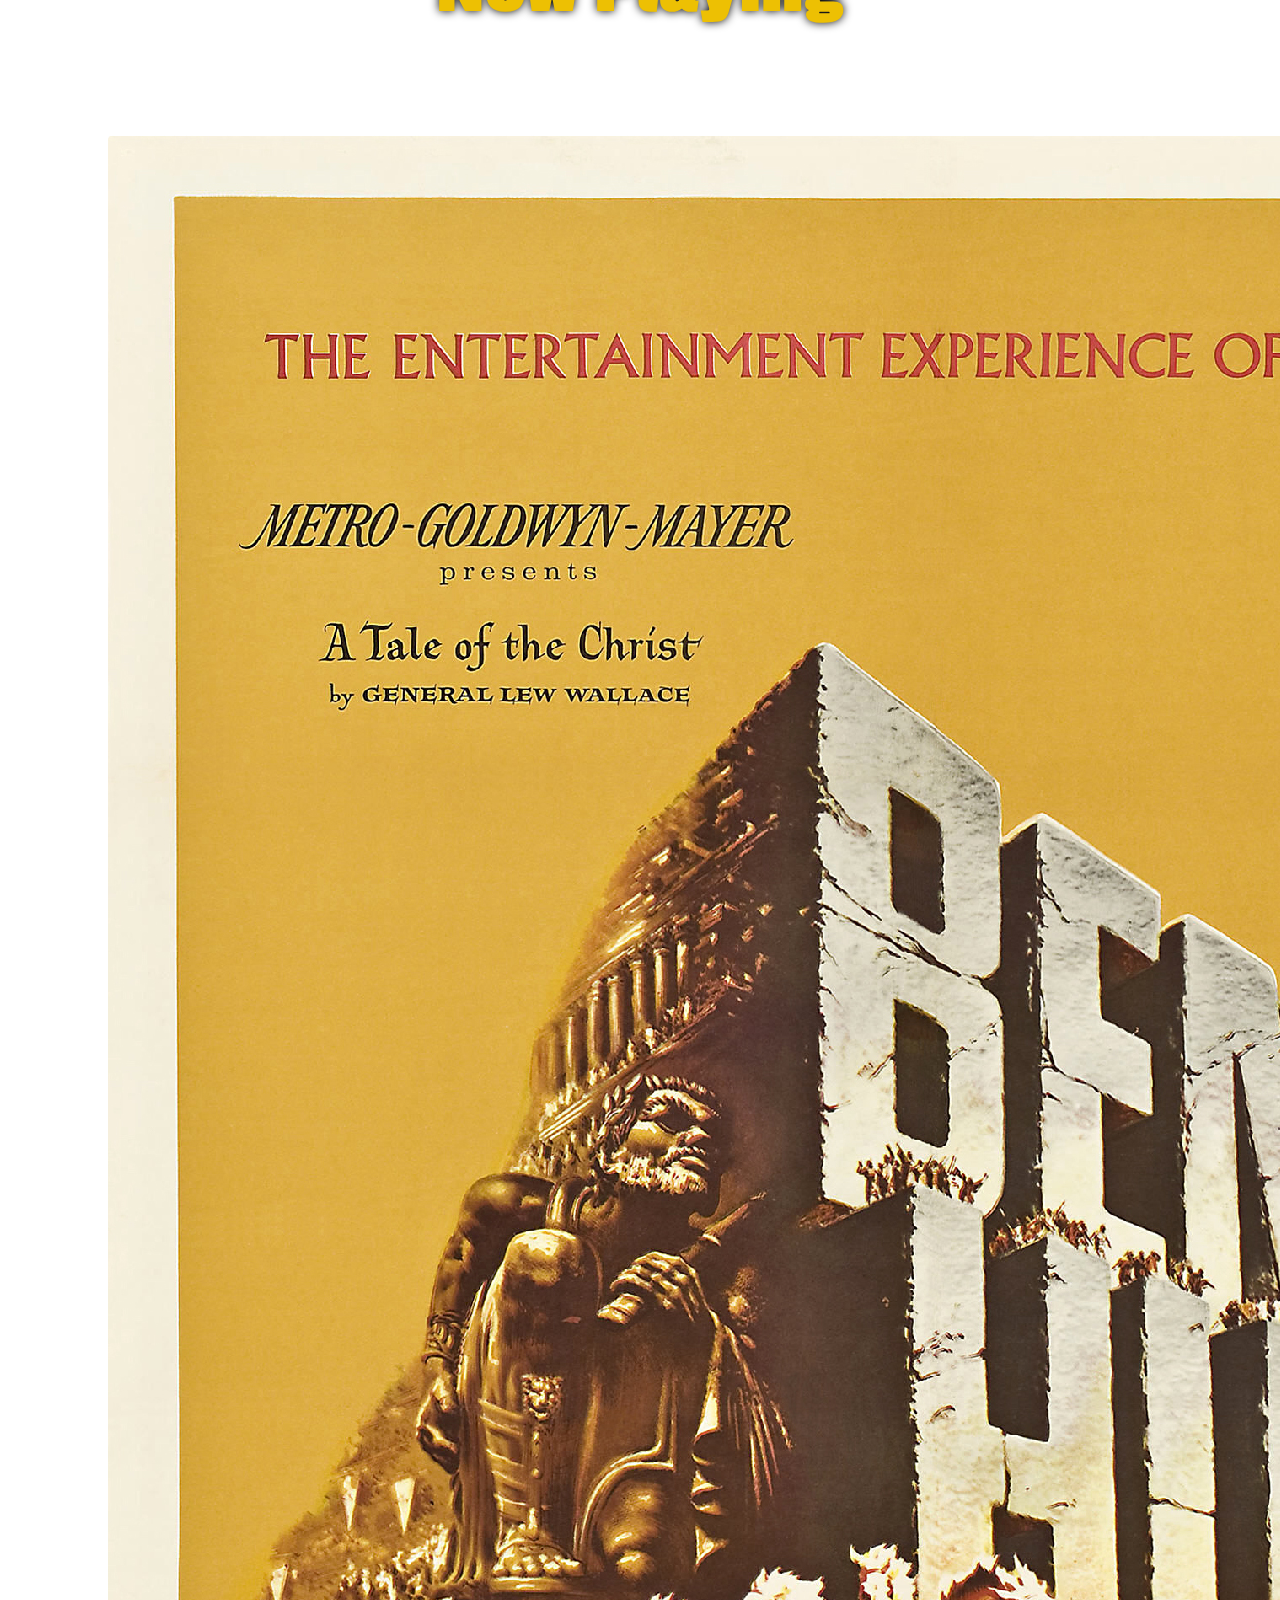
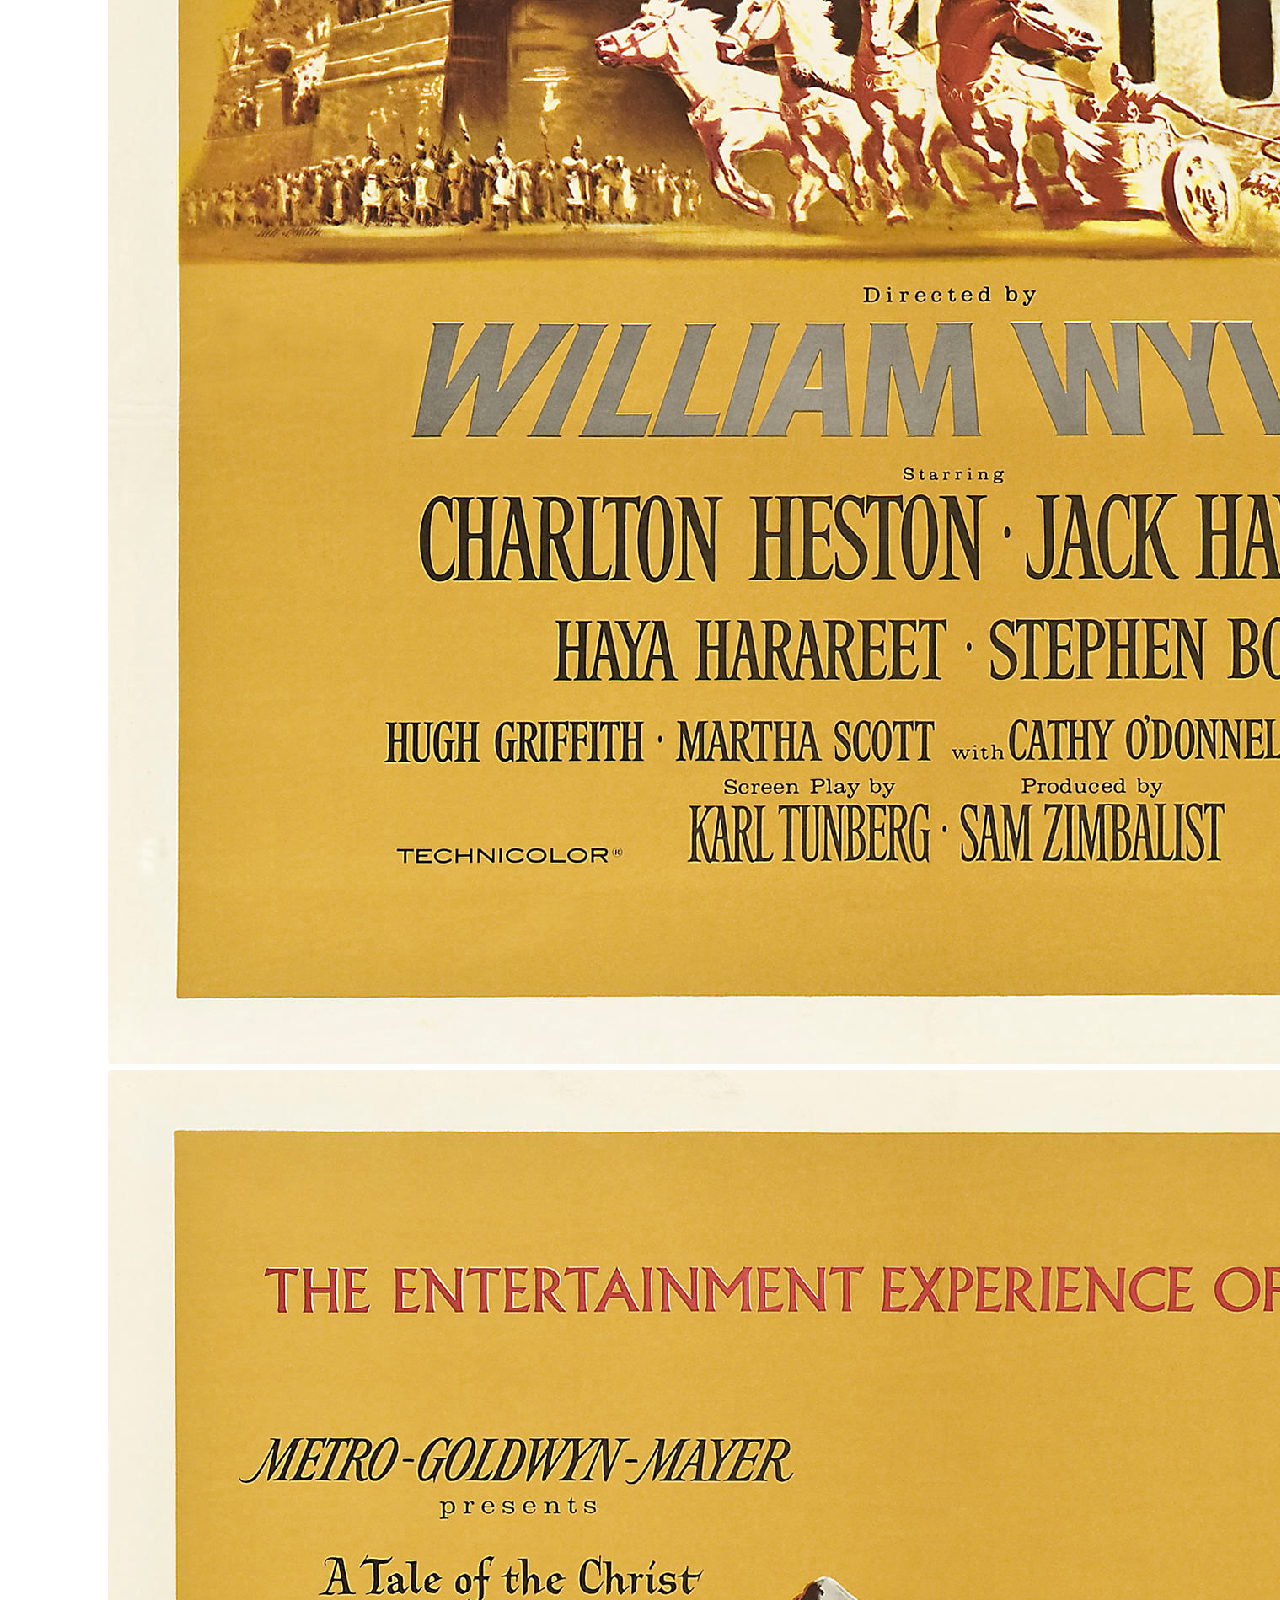
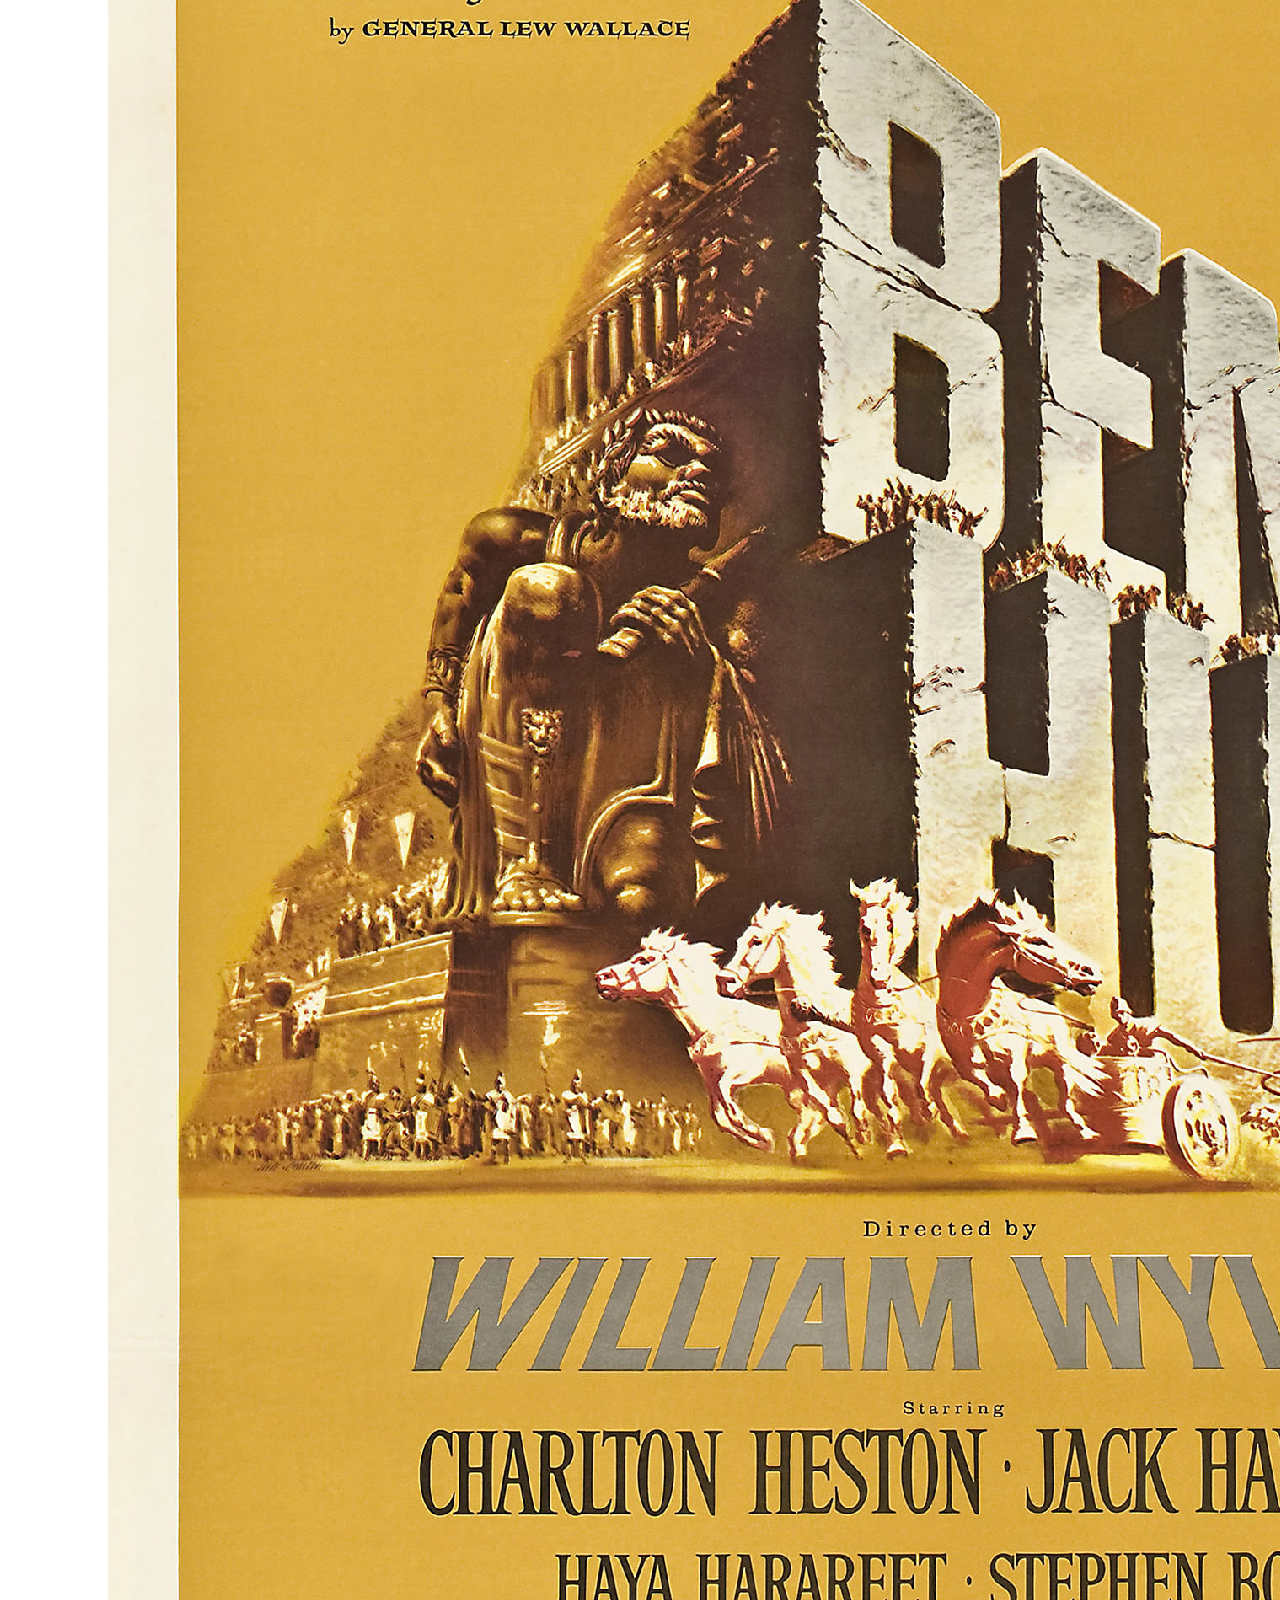
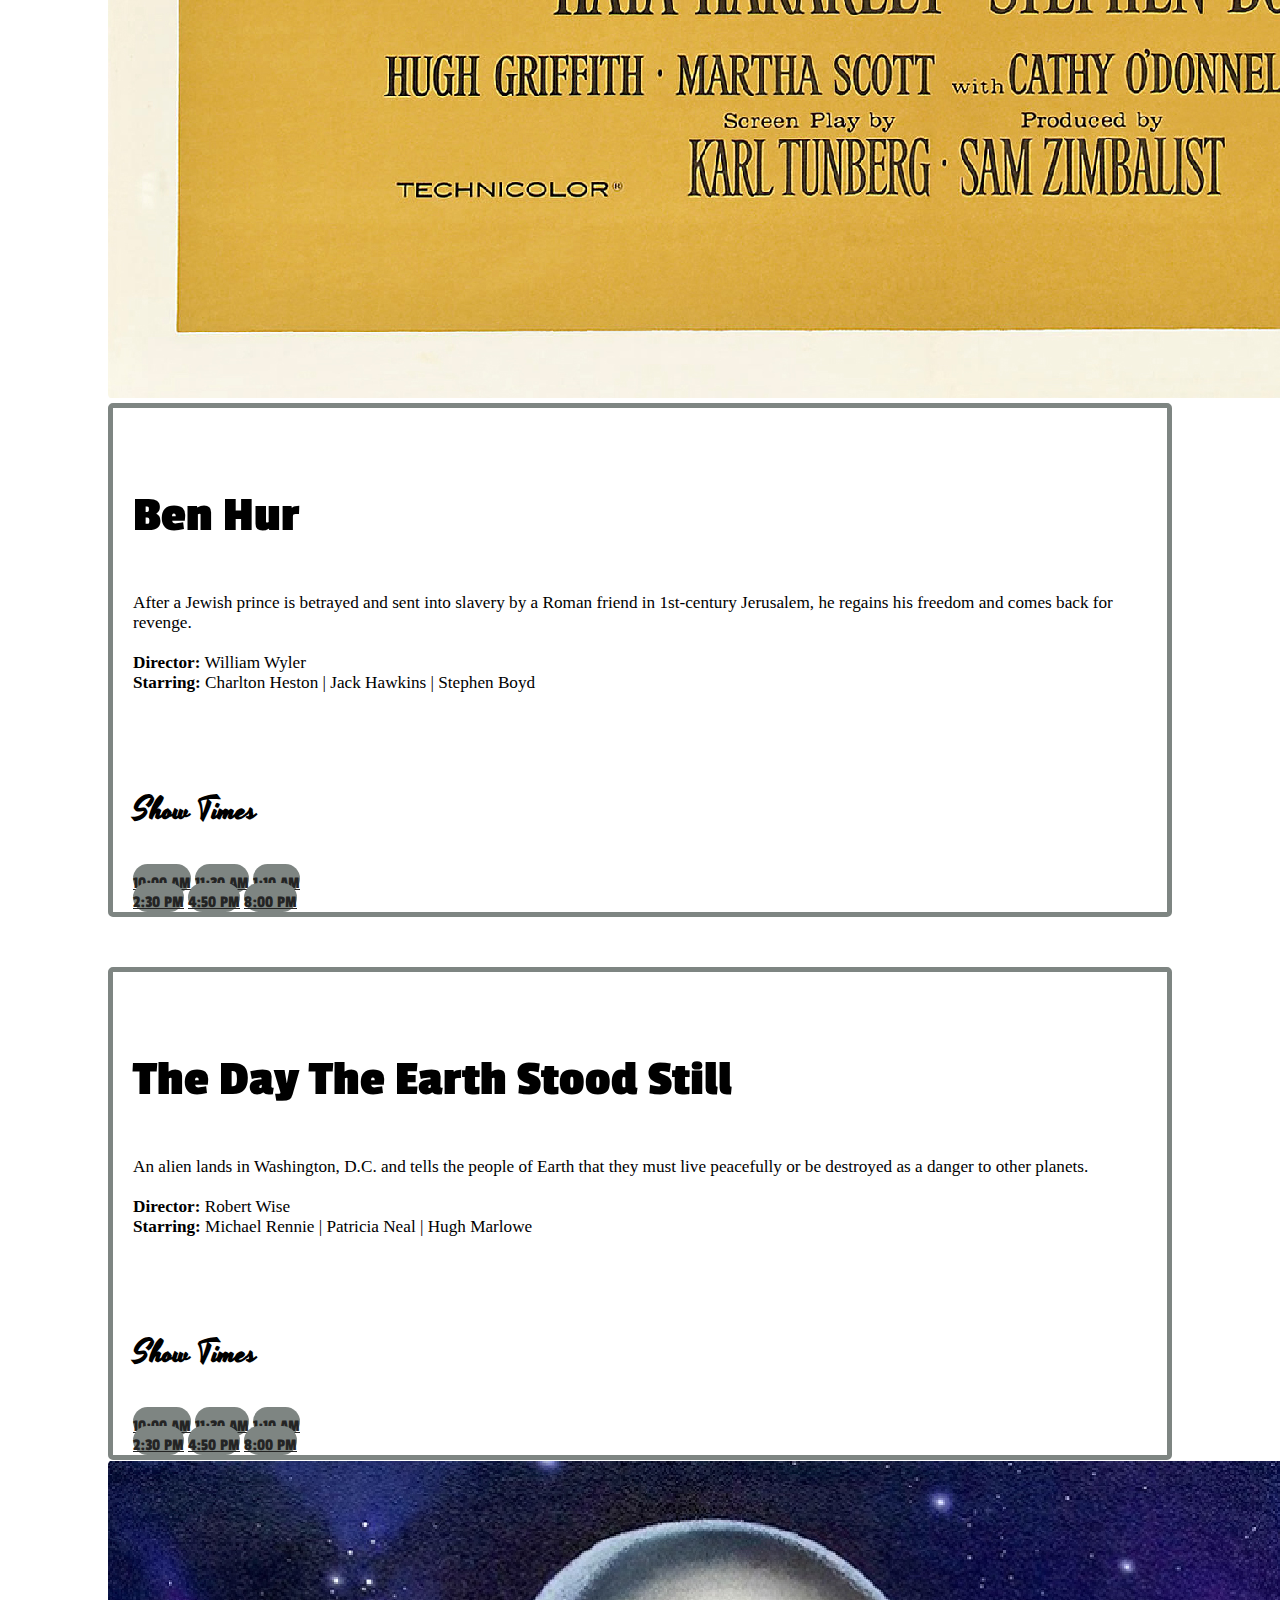
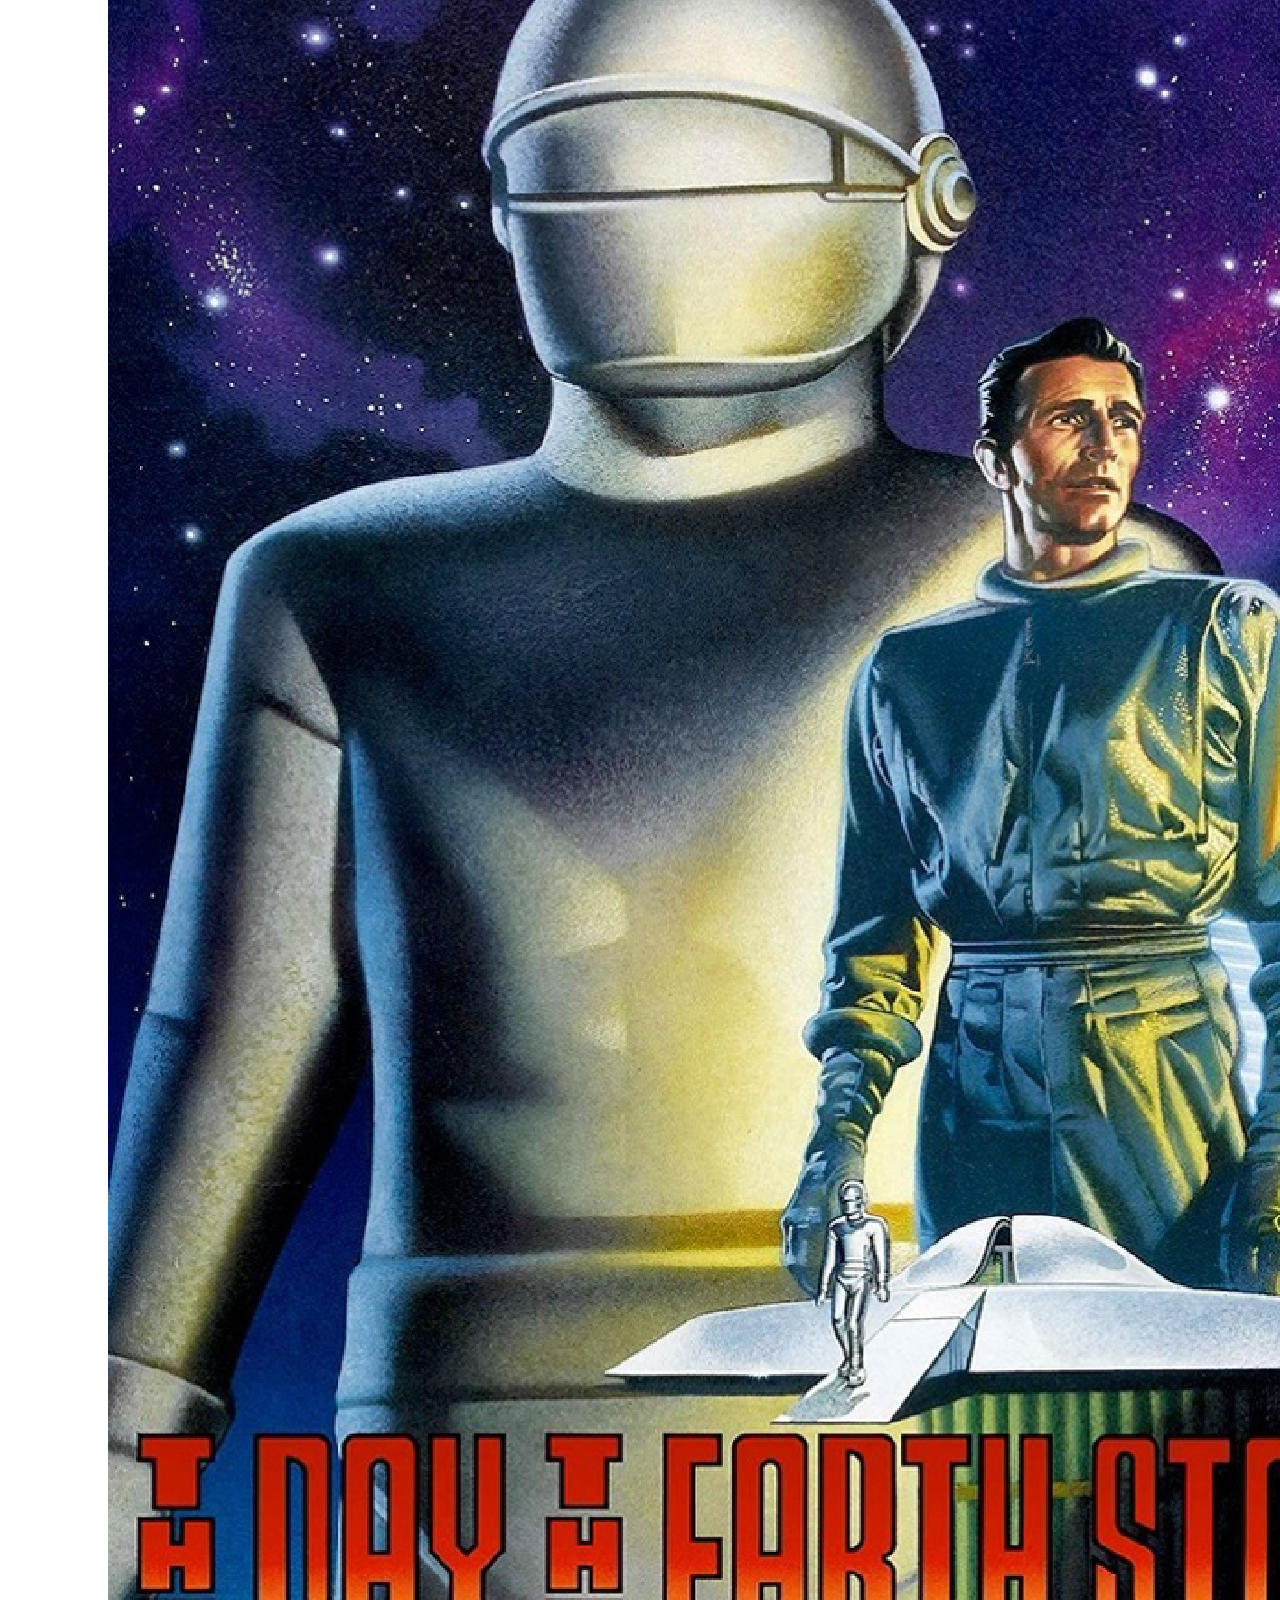
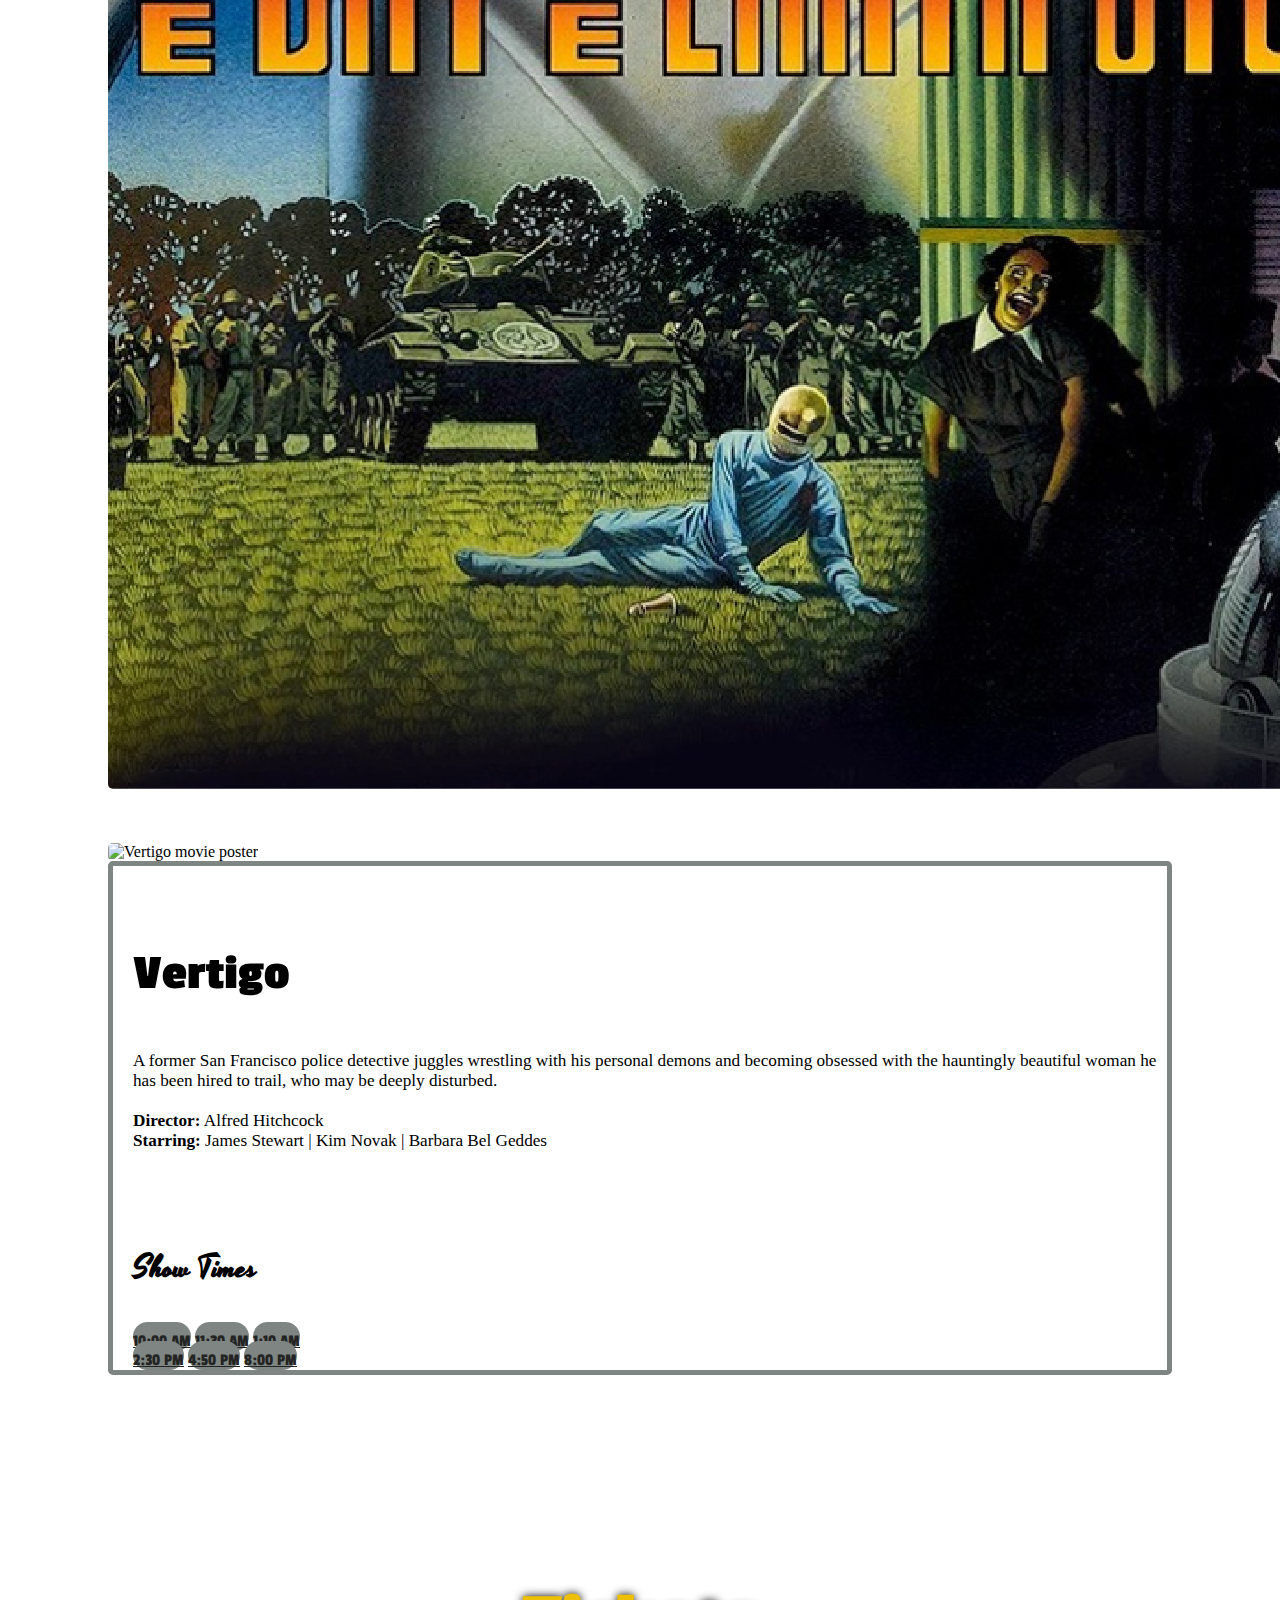
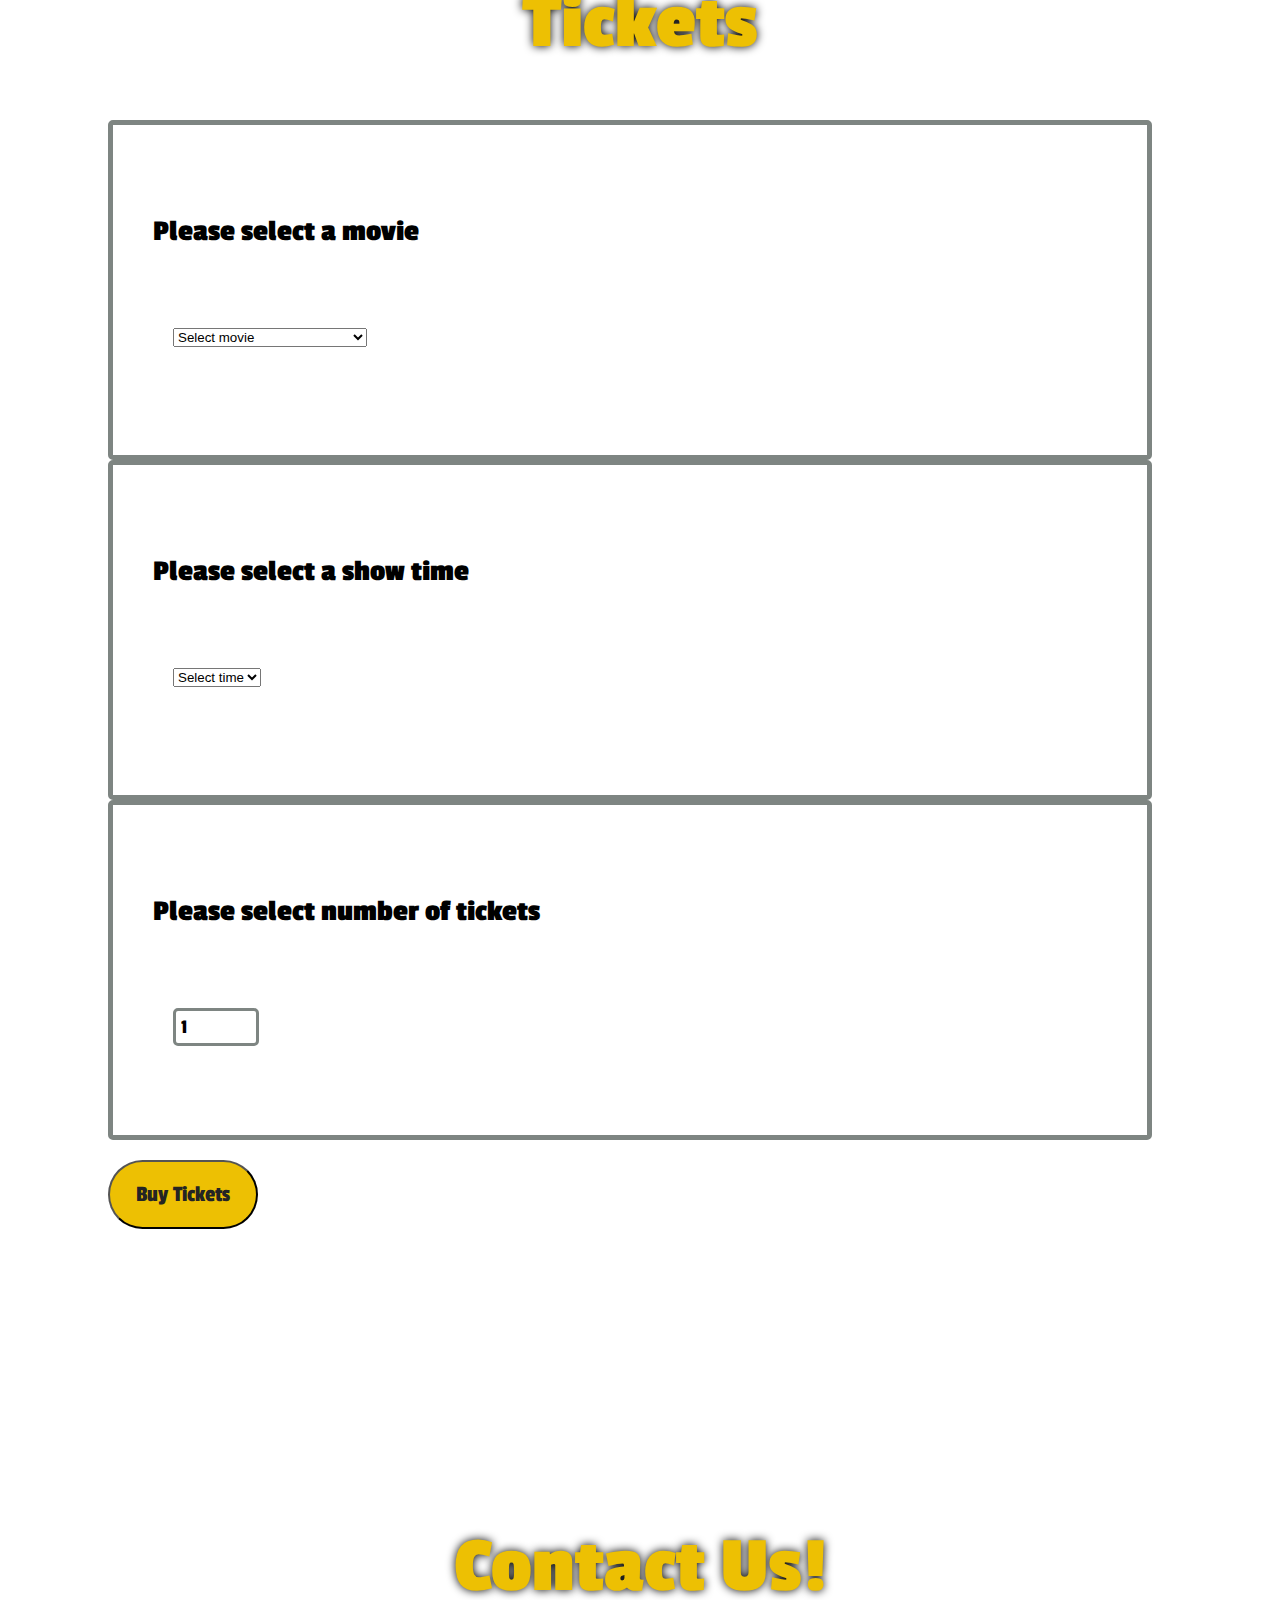
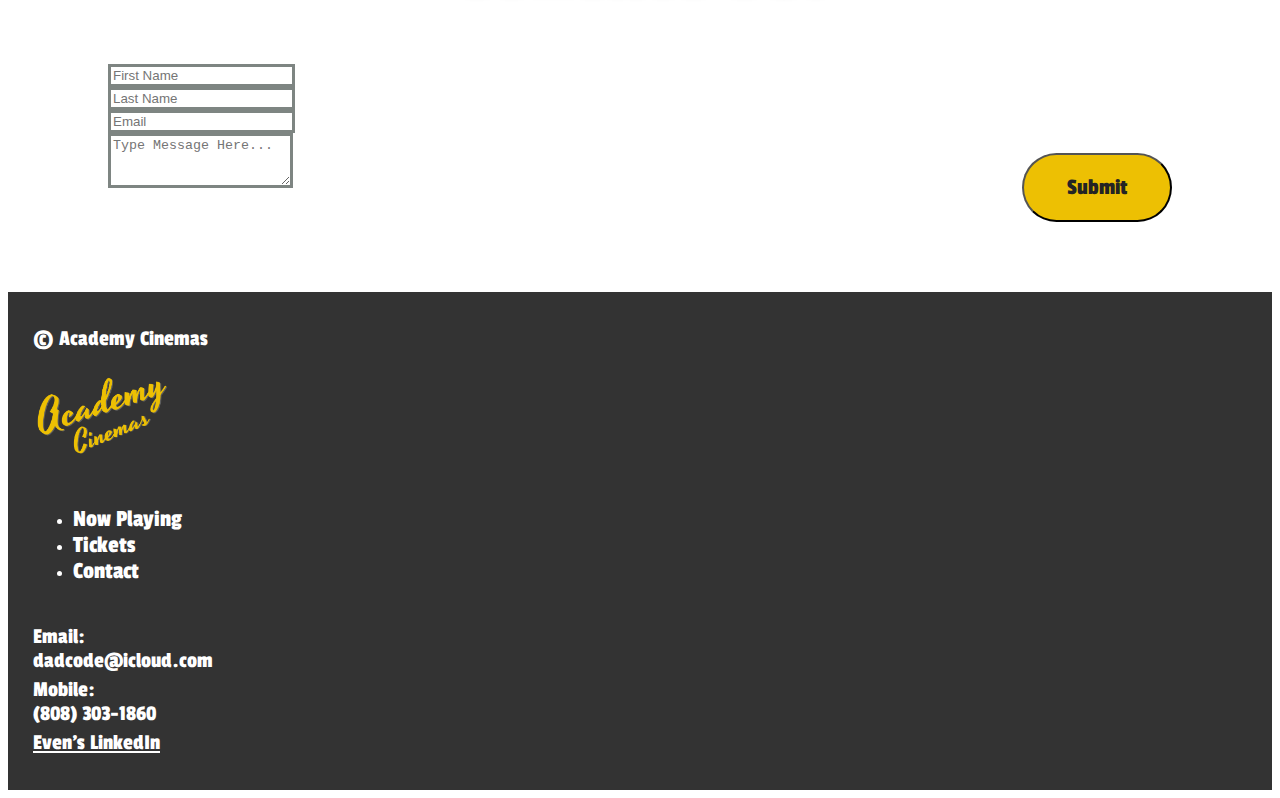
==== commit 44569491: "Academy Cinemas Assignment" ====
--- a/Projects/Academy-Cinemas/index.html
+++ b/Projects/Academy-Cinemas/index.html
@@ -17,11 +17,6 @@
     <link href="css/custom-css-media.css" rel="stylesheet" />
   </head>
   <body>
-    <!--BOOTSTRAP JAVASCRIPT-->
-    <script
-      src="https://cdn.jsdelivr.net/npm/bootstrap@5.2.3/dist/js/bootstrap.bundle.min.js"
-      integrity="sha384-kenU1KFdBIe4zVF0s0G1M5b4hcpxyD9F7jL+jjXkk+Q2h455rYXK/7HAuoJl+0I4"
-      crossorigin="anonymous"></script>
     <!--NAVBAR-->
     <nav class="navbar navbar-expand-lg sticky-top">
       <div class="container-fluid">
@@ -84,6 +79,18 @@
         <!--BEN-HUR-->
         <div class="d-flex flex-row flex-wrap spacer" id="ben-hur">
           <div class="col-lg-5 mx-auto">
+            <span
+              class="d-inline-block"
+              tabindex="0"
+              data-bs-toggle="popover"
+              data-bs-trigger="hover focus"
+              data-bs-img="images/four-and-half-stars.png"
+              data-bs-title="Ben Hur Rating">
+              <img
+                src="images/ben-hur.jpg"
+                class="img-fluid"
+                alt="Ben Hur movie poster" />
+            </span>
             <img
               src="images/ben-hur.jpg"
               class="img-fluid"
@@ -163,19 +170,35 @@
             </div>
           </div>
           <div class="col-lg-5 mx-auto">
-            <img
-              src="images/earth-stood-still.jpg"
-              class="img-fluid"
-              alt="The Day The Earth Stood Still movie poster" />
+            <span
+              class="d-inline-block"
+              tabindex="0"
+              data-bs-toggle="popover"
+              data-bs-trigger="hover focus"
+              data-bs-img="images/four-stars.png"
+              data-bs-title="The Day the Earth Stood Still Rating">
+              <img
+                src="images/earth-stood-still.jpg"
+                class="img-fluid"
+                alt="The Day The Earth Stood Still movie poster" />
+            </span>
           </div>
         </div>
         <!--VERTIGO-->
         <div class="d-flex flex-row flex-wrap spacer" id="vertigo">
           <div class="col-lg-5 mx-auto">
-            <img
-              src="images/vertigo.jpg"
-              class="img-fluid"
-              alt="Vertigo movie poster" />
+            <span
+              class="d-inline-block"
+              tabindex="0"
+              data-bs-toggle="popover"
+              data-bs-trigger="hover focus"
+              data-bs-img="images/four-and-half-stars.png"
+              data-bs-title="Vertigo Rating">
+              <img
+                src="images/vertigo.jpg"
+                class="img-fluid"
+                alt="Vertigo movie poster" />
+            </span>
           </div>
           <div class="card col-lg-5 mx-auto">
             <div class="card-body">
@@ -226,7 +249,10 @@
             <div class="card text-center">
               <h5 class="card-title">Please select a movie</h5>
               <div class="card-body">
-                <select class="form-select" aria-label="Movie title selection">
+                <select
+                  id="movieSelect"
+                  class="form-select"
+                  aria-label="Movie title selection">
                   <option selected>Select movie</option>
                   <option value="1">Ben-Hur</option>
                   <option value="2">The Day the Earth Stood Still</option>
@@ -240,7 +266,10 @@
             <div class="card text-center">
               <h5 class="card-title">Please select a show time</h5>
               <div class="card-body">
-                <select class="form-select" aria-label="Show time selection">
+                <select
+                  id="timeSelect"
+                  class="form-select"
+                  aria-label="Show time selection">
                   <option selected>Select time</option>
                   <option value="1">10:00 AM</option>
                   <option value="2">11:30 AM</option>
@@ -265,11 +294,33 @@
         <!--BUT TICKETS BUTTON-->
         <div class="row justify-content-center">
           <div class="col-auto">
-            <button type="submit" class="btn yellow-btn">Buy Tickets</button>
+            <button type="submit" class="btn yellow-btn" onclick="buyTickets()">
+              Buy Tickets
+            </button>
           </div>
         </div>
       </div>
     </section>
+    <!-- POPUP MESSAGE (Toast) -->
+    <!-- This shows a small message when tickets are bought -->
+    <div
+      id="toastDisplay"
+      class="custom-toast toast"
+      role="alert"
+      aria-live="assertive"
+      aria-atomic="true">
+      <div class="toast-header">
+        <strong class="me-auto">Ticket Information</strong>
+        <button
+          type="button"
+          class="btn-close"
+          data-bs-dismiss="toast"
+          aria-label="Close"></button>
+      </div>
+      <div id="toastBody" class="toast-body">
+        <!-- Selected options will be displayed here -->
+      </div>
+    </div>
     <!--CONTACT FORM-->
     <section>
       <div class="container" id="contact">
@@ -338,5 +389,15 @@
         </div>
       </div>
     </section>
+    <!-- BOOTSTRAP JAVASCRIPT -->
+    <script
+      src="https://cdn.jsdelivr.net/npm/@popperjs/core@2.11.6/dist/umd/popper.min.js"
+      integrity="sha384-oBqDVmMz9ATKxIep9tiCxS/Z9fNfEXiDAYTujMAeBAsjFuCZSmKbSSUnQlmh/jp3"
+      crossorigin="anonymous"></script>
+    <script
+      src="https://cdn.jsdelivr.net/npm/bootstrap@5.2.3/dist/js/bootstrap.min.js"
+      integrity="sha384-cuYeSxntonz0PPNlHhBs68uyIAVpIIOZZ5JqeqvYYIcEL727kskC66kF92t6Xl2V"
+      crossorigin="anonymous"></script>
+    <script src="javascript/javascript.js"></script>
   </body>
 </html>
--- a/Projects/Academy-Cinemas/css/custom.css
+++ b/Projects/Academy-Cinemas/css/custom.css
@@ -369,4 +369,19 @@
   .footer-text {
     font-size: 22px;
     margin: 5px 0;
-  }+  }
+
+  /* POPOVERS */
+
+.star-rating {
+    width: 80%;
+}
+
+/* TOAST */
+.custom-toast {
+    position: fixed;
+    top: 50%;
+    left: 50%;
+    transform: translate(-50%, -50%);
+    z-index: 1000;
+}